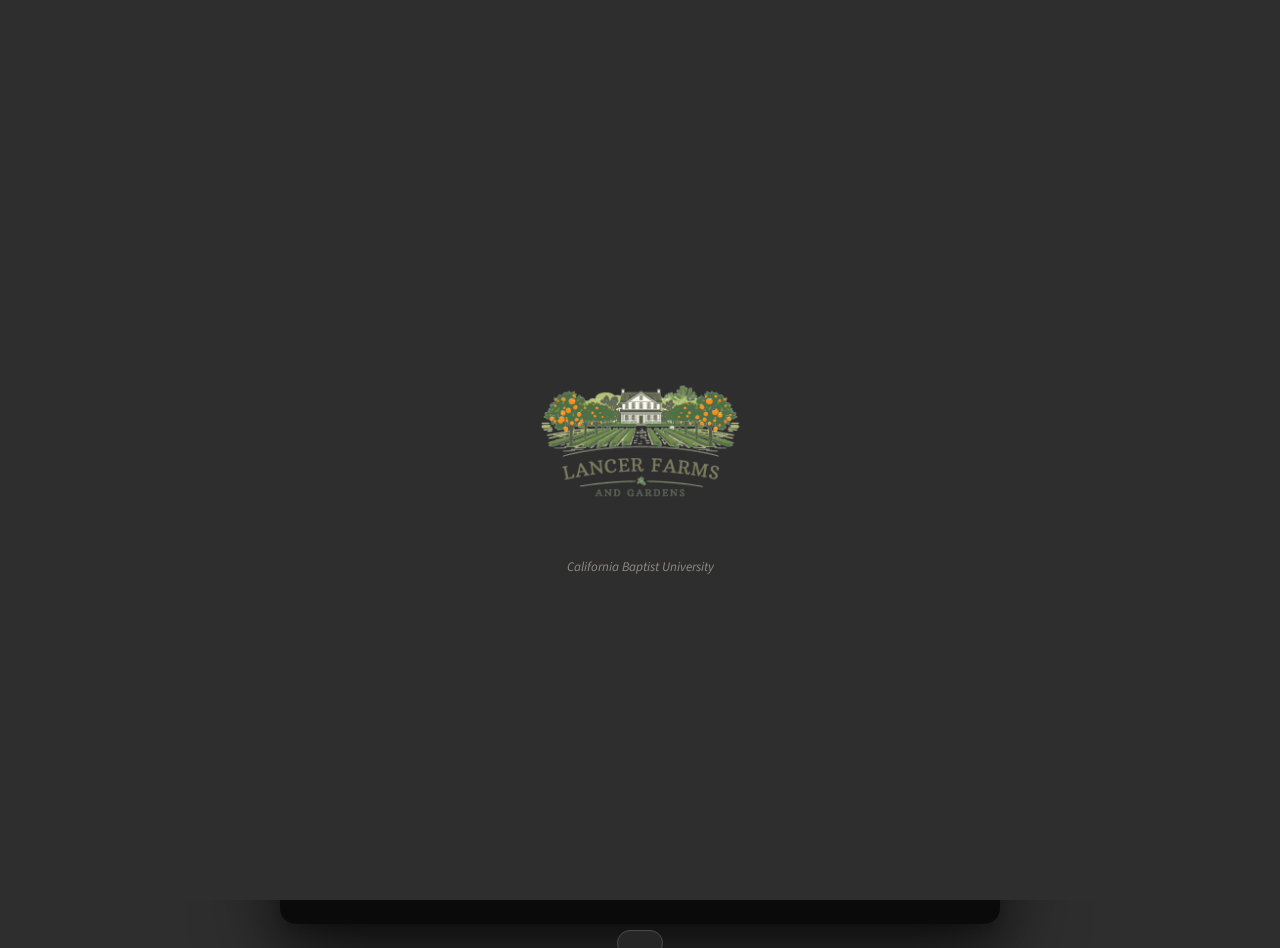
==== index.html @ 57e392d0 "Refactor HTML structure and update styles" ====
<!DOCTYPE html>
<html lang="en">
<head>
<meta charset="UTF-8">
<meta name="viewport" content="width=device-width, initial-scale=1.0, maximum-scale=1.0">
<title>Lancer Farms & Gardens</title>
<meta name="description" content="Lancer Farms & Gardens — the working farm of California Baptist University in Riverside, CA.">
<meta property="og:title" content="Lancer Farms & Gardens">
<meta property="og:description" content="The working farm of California Baptist University. Explore beds, weather, and community.">
<meta property="og:type" content="website">
<meta property="og:url" content="https://lancerfarms.com">
<meta property="og:image" content="https://res.cloudinary.com/ddbsuxerb/image/upload/v1781492414/pattengalec_A_lush_pollinator_garden_raised_bed_at_golden_hou_2509ae48-15ef-44d1-abff-84cd0e74328e_0_zti6wr.png">

<link rel="stylesheet" href="lfg-theme.css">
<script>
(function(){try{
  var t=sessionStorage.getItem('lfg-theme');
  if(t)document.documentElement.setAttribute('data-theme',t);
}catch(e){}})();
</script>
<style>
  @import url('https://fonts.googleapis.com/css2?family=IM+Fell+English:ital@0;1&family=Source+Sans+3:wght@300;400;600&family=Courier+Prime&display=swap');

  body { display:flex; align-items:flex-start; justify-content:center; }

  .screen {
    display:none; width:100%; max-width:420px; min-height:100vh;
    background:var(--bg); color:var(--ink); flex-direction:column;
    position:relative; overflow-y:auto;
    box-shadow:0 24px 80px rgba(0,0,0,0.7),0 8px 24px rgba(0,0,0,0.5), 0 0 32px rgba(255,255,255,0.10);
    border-radius:16px; margin:24px auto;
  }
  .screen.active { display:flex; }
  .screen.leaving { animation:screenLeave 0.18s ease-in forwards; }
  .screen.entering { animation:screenEnter 0.22s ease-out forwards; }
  @keyframes screenLeave { from { opacity:1; transform:scale(1); } to { opacity:0; transform:scale(0.96); } }
  @keyframes screenEnter { from { opacity:0; transform:scale(0.96); } to { opacity:1; transform:scale(1); } }
  #screen-landing { background:#0a0a0a; }

  .app-header { background:var(--surface); color:var(--ink); padding:18px 20px 14px; text-align:center; position:relative; }
  .app-header h1 { font-family:'IM Fell English',serif; font-size:1.45rem; letter-spacing:0.02em; line-height:1.2; }
  .app-header p { font-size:0.7rem; color:var(--ink-soft); opacity:0.7; margin-top:2px; letter-spacing:0.08em; text-transform:uppercase; font-family:'Courier Prime',monospace; }

  .screen-body { flex:1; padding:24px 20px; display:flex; flex-direction:column; gap:14px; }

  .option-card, .submit-btn, .manage-btn, .upload-btn, .login-block button, .info-row, .comment-item, .inventory-item, .bed-selector, .about-block {
    box-shadow: 0 0 20px rgba(255,255,255,0.10);
  }

  .option-card {
    background:var(--card); border:1.5px solid var(--card-border); border-radius:var(--radius);
    padding:18px 20px; cursor:pointer; display:flex; align-items:center; gap:16px;
    transition:border-color 0.15s,box-shadow 0.15s; box-shadow:var(--shadow), 0 0 20px rgba(255,255,255,0.10);
    text-decoration:none; color:var(--ink);
  }
  .option-card:active { opacity:0.85; }
  .option-card .card-icon { font-size:1.8rem; flex-shrink:0; }
  .option-card .card-text h3 { font-size:1rem; font-weight:600; color:var(--ink); }
  .option-card .card-text p { font-size:0.78rem; color:var(--ink-soft); margin-top:2px; opacity:0.85; }
  .option-card.primary { background:var(--accent); border-color:var(--accent); }
  .option-card.primary .card-text h3 { color:var(--on-accent); }
  .option-card.primary .card-text p { color:var(--on-accent); opacity:0.8; }

  .hero-block { background:#0a0a0a; border-radius:var(--radius); padding:32px 24px 28px; text-align:center; margin-bottom:8px; }
  .hero-block .farm-emblem { font-size:3rem; margin-bottom:10px; display:block; }
  .hero-block h2 { font-family:'IM Fell English',serif; font-size:1.6rem; color:var(--ink); line-height:1.2; margin-bottom:6px; }
  .hero-block p { font-size:0.82rem; color:var(--ink-soft); opacity:0.8; font-style:italic; }

  .section-label { font-family:'Courier Prime',monospace; font-size:0.68rem; text-transform:uppercase; letter-spacing:0.1em; color:var(--ink-soft); opacity:0.6; margin-bottom:-6px; padding-left:2px; }

  .login-block { background:var(--surface); border-radius:var(--radius); padding:28px 24px; text-align:center; }
  .login-block h2 { font-family:'IM Fell English',serif; color:var(--ink); font-size:1.3rem; margin-bottom:6px; }
  .login-block p { font-size:0.8rem; color:var(--ink-soft); opacity:0.75; margin-bottom:20px; }
  .login-block input { width:100%; background:var(--card); border:1.5px solid var(--card-border); border-radius:8px; padding:12px 16px; font-size:1rem; color:var(--ink); font-family:inherit; outline:none; margin-bottom:12px; text-align:center; letter-spacing:0.1em; }
  .login-block button { width:100%; background:var(--accent); color:var(--on-accent); border:none; border-radius:8px; padding:13px; font-size:0.95rem; font-family:'IM Fell English',serif; cursor:pointer; letter-spacing:0.04em; }

  .form-group { display:flex; flex-direction:column; gap:6px; }
  .form-group label { font-size:0.72rem; text-transform:uppercase; letter-spacing:0.08em; color:var(--ink-soft); font-family:'Courier Prime',monospace; }
  .form-group input,.form-group select,.form-group textarea { background:var(--card); border:1.5px solid var(--card-border); border-radius:8px; padding:11px 14px; font-size:0.92rem; font-family:inherit; color:var(--ink); outline:none; transition:border-color 0.15s; }
  .form-group input:focus,.form-group select:focus,.form-group textarea:focus { border-color:var(--accent-2); }
  .form-group textarea { resize:vertical; min-height:80px; }

  .submit-btn { background:var(--accent); color:var(--on-accent); border:none; border-radius:var(--radius); padding:16px; font-size:1rem; font-family:'IM Fell English',serif; cursor:pointer; width:100%; letter-spacing:0.04em; }
  .manage-btn { background:var(--accent); color:var(--on-accent); border:none; border-radius:var(--radius); padding:16px; font-size:1rem; font-family:inherit; font-weight:600; cursor:pointer; width:100%; letter-spacing:0.03em; }

  .blessing-block { background:var(--surface); border-radius:var(--radius); padding:18px 20px; text-align:center; box-shadow: 0 0 24px rgba(255,255,255,0.10); }
  .blessing-block p { font-family:'IM Fell English',serif; font-style:italic; font-size:0.95rem; color:var(--ink); line-height:1.6; }
  .blessing-block cite { display:block; font-family:'Courier Prime',monospace; font-size:0.68rem; color:var(--ink-soft); opacity:0.6; margin-top:8px; font-style:normal; letter-spacing:0.06em; }

  .comment-feed { display:flex; flex-direction:column; gap:10px; }
  .comment-item { background:var(--card); border-radius:8px; padding:12px 14px; border:1px solid var(--card-border); }
  .comment-item .comment-meta { font-size:0.68rem; color:var(--ink-soft); opacity:0.6; font-family:'Courier Prime',monospace; margin-bottom:4px; }
  .comment-item p { font-size:0.85rem; color:var(--ink); line-height:1.5; }

  .info-row { background:var(--card); border-radius:8px; padding:12px 16px; border:1px solid var(--card-border); display:flex; justify-content:space-between; align-items:center; }
  .info-row .label { font-size:0.72rem; text-transform:uppercase; letter-spacing:0.06em; color:var(--ink-soft); opacity:0.65; font-family:'Courier Prime',monospace; }
  .info-row .value { font-size:0.92rem; font-weight:600; color:var(--ink); text-align:right; max-width:60%; }

  .bed-header { background:var(--accent); color:var(--on-accent); padding:20px 20px 16px; border-radius:var(--radius); box-shadow: 0 0 24px rgba(255,255,255,0.10); }
  .bed-header .bed-id { font-family:'Courier Prime',monospace; font-size:0.72rem; opacity:0.8; text-transform:uppercase; letter-spacing:0.1em; }
  .bed-header h2 { font-family:'IM Fell English',serif; font-size:1.4rem; margin:4px 0 2px; }
  .bed-header .bed-manager { font-size:0.8rem; opacity:0.85; }

  .about-block { background:var(--card); border-radius:var(--radius); border:1px solid var(--card-border); padding:20px; }
  .about-block h3 { font-family:'IM Fell English',serif; font-size:1.1rem; color:var(--ink); margin-bottom:10px; }
  .about-block p { font-size:0.88rem; color:var(--ink-soft); line-height:1.65; }

  .toast { position:fixed; bottom:24px; left:50%; transform:translateX(-50%) translateY(80px); background:var(--surface); color:var(--ink); padding:12px 22px; border-radius:24px; font-size:0.85rem; font-family:'Courier Prime',monospace; transition:transform 0.3s ease; z-index:999; white-space:nowrap; border:1px solid var(--card-border); }
  .toast.show { transform:translateX(-50%) translateY(0); }

  .photo-grid { display:grid; grid-template-columns:repeat(3,1fr); gap:6px; }
  .photo-thumb { position:relative; aspect-ratio:1; border-radius:8px; overflow:hidden; cursor:pointer; background:var(--mist); }
  .photo-thumb img { width:100%; height:100%; object-fit:cover; display:block; }
  .photo-thumb .bed-tag { position:absolute; bottom:4px; left:4px; background:rgba(0,0,0,0.6); color:#fff; font-family:'Courier Prime',monospace; font-size:0.6rem; padding:2px 5px; border-radius:4px; }
  .photo-empty { background:var(--card); border:1.5px dashed var(--card-border); border-radius:var(--radius); padding:24px; text-align:center; color:var(--ink-soft); font-size:0.82rem; opacity:0.6; }
  .zone-header { background:var(--surface); color:var(--ink); border-radius:var(--radius); padding:10px 16px; font-family:'IM Fell English',serif; font-size:1rem; display:flex; align-items:center; gap:8px; }
  .upload-btn { background:var(--accent); color:var(--on-accent); border:none; border-radius:var(--radius); padding:16px; font-size:1rem; font-family:inherit; font-weight:600; cursor:pointer; width:100%; display:flex; align-items:center; justify-content:center; gap:10px; }

  .lightbox { display:none; position:fixed; inset:0; background:rgba(0,0,0,0.92); z-index:100; flex-direction:column; align-items:center; justify-content:center; padding:20px; }
  .lightbox.open { display:flex; }
  .lightbox img { max-width:100%; max-height:70vh; border-radius:var(--radius); object-fit:contain; }
  .lightbox-meta { margin-top:14px; text-align:center; color:#fff; }
  .lightbox-meta h3 { font-family:'IM Fell English',serif; font-size:1rem; }
  .lightbox-meta p { font-size:0.75rem; opacity:0.6; font-family:'Courier Prime',monospace; margin-top:4px; }
  .lightbox-actions { display:flex; gap:10px; margin-top:16px; }
  .lightbox-actions button { border:none; border-radius:8px; padding:10px 20px; font-size:0.85rem; font-family:inherit; cursor:pointer; background:rgba(255,255,255,0.15); color:#fff; }

  .upload-modal { display:none; position:fixed; inset:0; background:rgba(0,0,0,0.85); z-index:100; align-items:flex-end; justify-content:center; }
  .upload-modal.open { display:flex; }
  .upload-sheet { background:var(--bg); border-radius:var(--radius) var(--radius) 0 0; padding:24px 20px 36px; width:100%; max-width:420px; display:flex; flex-direction:column; gap:14px; }
  .upload-sheet h2 { font-family:'IM Fell English',serif; font-size:1.2rem; color:var(--ink); text-align:center; }
  .upload-preview { width:100%; aspect-ratio:4/3; background:var(--mist); border-radius:var(--radius); display:flex; align-items:center; justify-content:center; overflow:hidden; border:2px dashed var(--card-border); cursor:pointer; position:relative; }
  .upload-preview img { width:100%; height:100%; object-fit:cover; display:none; }
  .upload-preview .placeholder { font-size:0.85rem; color:var(--ink-soft); opacity:0.5; text-align:center; padding:20px; }
  .upload-preview input[type=file] { position:absolute; inset:0; opacity:0; cursor:pointer; width:100%; height:100%; }

  .inventory-item { background:var(--card); border:1.5px solid var(--card-border); border-radius:8px; padding:12px 16px; display:flex; justify-content:space-between; align-items:center; }
  .inventory-item.low-stock { border-color:var(--alert); }
  .inventory-item .item-name { font-size:0.9rem; font-weight:600; color:var(--ink); }
  .inventory-item .item-sub { font-size:0.72rem; color:var(--ink-soft); opacity:0.65; margin-top:2px; }
  .inventory-item .qty-num { font-family:'Courier Prime',monospace; font-size:1.1rem; font-weight:600; color:var(--ink); }
  .inventory-item.low-stock .qty-num { color:var(--alert); }
  .inventory-item .qty-par { font-size:0.68rem; color:var(--ink-soft); opacity:0.55; }
  .stock-flag { background:var(--alert); color:var(--on-alert); font-size:0.62rem; border-radius:4px; padding:2px 6px; font-family:'Courier Prime',monospace; letter-spacing:0.06em; text-transform:uppercase; }

  .bed-selector { background:var(--card); border:1.5px solid var(--card-border); border-radius:var(--radius); padding:20px; display:flex; flex-direction:column; gap:14px; }
  .bed-selector h3 { font-family:'IM Fell English',serif; font-size:1.1rem; color:var(--ink); text-align:center; }

  .report-link { text-align:center; margin-top:4px; padding:8px; }
  .report-link a { font-size:0.72rem; color:var(--ink-soft); opacity:0.45; text-decoration:none; border-bottom:1px dashed currentColor; cursor:pointer; transition:opacity 0.15s; }
  .report-link a:hover { opacity:0.75; }

  .util-links { display:flex; justify-content:center; gap:16px; padding:8px 0 2px; flex-wrap:wrap; }
  .util-links a { font-family:'Courier Prime',monospace; font-size:0.68rem; text-transform:uppercase; letter-spacing:0.06em; color:var(--ink-soft); opacity:0.5; text-decoration:none; cursor:pointer; transition:opacity 0.15s; }
  .util-links a:hover { opacity:0.85; }

  ::-webkit-scrollbar { width:4px; }
  ::-webkit-scrollbar-track { background:transparent; }
  ::-webkit-scrollbar-thumb { background:var(--card-border); border-radius:2px; }

  @media (min-width:480px) { body { background:transparent !important; } }
  @media (min-width:900px) {
    .screen { max-width:720px; }
    .upload-sheet { max-width:720px; }
    .screen-body { padding:32px 40px; }
    .photo-grid { grid-template-columns:repeat(4,1fr); gap:8px; }
  }
  #splash-screen { position:fixed; inset:0; z-index:500; background:var(--bg); display:flex; flex-direction:column; align-items:center; justify-content:center; gap:14px; overflow:hidden; opacity:0; animation:splashIn 0.9s ease-out forwards; }
  #splash-screen img { width:220px; height:220px; }
  #splash-screen p { font-size:0.82rem; color:var(--ink-soft); opacity:0.8; font-style:italic; font-family:'Source Sans 3',sans-serif; }
  #splash-screen.splash-hide { pointer-events:none; }
  #splash-screen.splash-hide img { animation:splashGrow 1.1s ease-in forwards; }
  #splash-screen.splash-hide p { animation:splashTextOut 0.3s ease-out forwards; }
  @keyframes splashIn { from { opacity:0; transform:scale(0.65); } to { opacity:1; transform:scale(1); } }
  @keyframes splashGrow { 0% { transform:scale(1); opacity:1; } 75% { transform:scale(6); opacity:1; } 100% { transform:scale(6); opacity:0; } }
  @keyframes splashTextOut { from { opacity:0.8; } to { opacity:0; } }
</style>
</head>
<body>
<div id="splash-screen">
<img src="lfg-logo.png" alt="Lancer Farms and Gardens">
<p>California Baptist University</p>
</div>
<script>
(function(){
var splash = document.getElementById('splash-screen');
if (!splash) return;
if (sessionStorage.getItem('lfg-splash-shown')) {
splash.style.display = 'none';
return;
}
sessionStorage.setItem('lfg-splash-shown', '1');
function dismiss(){
splash.classList.add('splash-hide');
splash.removeEventListener('click', dismiss);
}
splash.addEventListener('click', dismiss);
splash.addEventListener('animationend', function(e){
if (e.animationName === 'splashGrow') { splash.style.display = 'none'; }
});
setTimeout(dismiss, 3400);
})();
</script>

<!-- TOAST -->
<div class="toast" id="toast"></div>

<!-- LIGHTBOX -->
<div class="lightbox" id="lightbox" onclick="closeLightbox()">
  <img id="lightbox-img" src="" alt="">
  <div class="lightbox-meta"><h3 id="lightbox-title"></h3><p id="lightbox-date"></p></div>
  <div class="lightbox-actions" onclick="event.stopPropagation()">
    <button onclick="closeLightbox()">Close</button>
  </div>
</div>

<!-- UPLOAD MODAL -->
<div class="upload-modal" id="upload-modal">
  <div class="upload-sheet">
    <h2>Add a Photo</h2>
    <div class="upload-preview" id="upload-preview">
      <img id="preview-img" src="" alt="">
      <div class="placeholder" id="preview-placeholder">Tap to choose a photo</div>
      <input type="file" accept="image/*" capture="environment" onchange="previewPhoto(this)">
    </div>
    <div class="form-group">
      <label>Which bed?</label>
      <select id="upload-bed">
        <optgroup label="Other"><option value="FARM">General Farm</option><option value="SEED">Seed Station</option><option value="ORCH">Orchard</option><option value="COMP">Compost</option></optgroup>
        <optgroup label="Zone 1"><option value="1A">1A</option><option value="1B">1B</option><option value="1C">1C</option><option value="1D">1D</option><option value="1E">1E</option><option value="1F">1F</option><option value="1G">1G</option><option value="1H">1H</option></optgroup>
        <optgroup label="Zone 2"><option value="2A">2A</option><option value="2B">2B</option><option value="2C">2C</option><option value="2D">2D</option><option value="2E">2E</option><option value="2F">2F</option></optgroup>
        <optgroup label="Zone 3"><option value="3A">3A</option><option value="3B">3B</option><option value="3C">3C</option><option value="3D">3D</option><option value="3E">3E</option><option value="3F">3F</option><option value="3G">3G</option></optgroup>
      </select>
    </div>
    <div class="form-group"><label>Your Name</label><input type="text" id="upload-name" placeholder="First name or nickname"></div>
    <div class="form-group"><label>Caption (optional)</label><input type="text" id="upload-caption" placeholder="What's growing here?"></div>
    <button class="submit-btn" onclick="submitPhoto()">Upload Photo</button>
    <button style="background:none;border:none;color:var(--ink-soft);font-size:0.88rem;cursor:pointer;text-align:center;padding:4px;" onclick="closeUploadModal()">Cancel</button>
  </div>
</div>

<!-- SCREEN: LANDING -->
<div class="screen active" id="screen-landing">
  <div class="screen-body" style="justify-content:center;padding-top:40px;">
    <div class="util-links">
      <a onclick="go('screen-landing')">Home</a>
      <a onclick="go('screen-login')">Admin</a>
      <a href="mailto:chad@getgrush.com">Contact Us</a>
      <a onclick="saveAndExit()">Save &amp; Exit</a>
    </div>
    <div class="hero-block">
      <img src="lfg-wordmark.png" alt="Lancer Farms and Gardens" style="width:100%;margin-bottom:6px;filter:drop-shadow(0 0 18px rgba(255,255,255,0.3));">
      <p>California Baptist University</p>
    </div>
    <p class="section-label">Who are you visiting as?</p>
    <div class="option-card" onclick="go('screen-guest-options')">
      <span class="card-icon">👤</span>
      <div class="card-text"><h3>Guest</h3><p>Browse the farm, explore our beds</p></div>
    </div>
    <div class="option-card primary" onclick="go('screen-login')">
      <span class="card-icon">🔑</span>
      <div class="card-text"><h3>Staff</h3><p>Log in to manage beds and log activity</p></div>
    </div>
  </div>
</div>

<!-- SCREEN: GUEST OPTIONS -->
<div class="screen" id="screen-guest-options">
  <div class="app-header"><h1>Lancer Farms &amp; Gardens</h1><p>Guest Access</p></div>
  <div class="screen-body">
    <div class="option-card" onclick="go('screen-about')"><span class="card-icon">📖</span><div class="card-text"><h3>About Lancer Farms</h3><p>Our mission, history, and community</p></div></div>
    <div class="option-card" onclick="go('screen-leave-comment')"><span class="card-icon">💬</span><div class="card-text"><h3>Leave a Comment</h3><p>Share a message for a bed or the farm</p></div></div>
    <div class="option-card" onclick="go('screen-bed-selector-guest')"><span class="card-icon">🌿</span><div class="card-text"><h3>Explore a Garden Bed</h3><p>View crop info, manager, and blessings</p></div></div>
    <div class="option-card" onclick="go('screen-photo-album')"><span class="card-icon">📸</span><div class="card-text"><h3>Photo Album</h3><p>Browse and add farm photos</p></div></div>
  </div>
</div>

<!-- SCREEN: LOGIN -->
<div class="screen" id="screen-login">
  <div class="app-header"><h1>Lancer Farms &amp; Gardens</h1><p>Staff Access</p></div>
  <div class="screen-body" style="justify-content:center;">
    <div class="login-block">
      <h2>Staff Sign In</h2>
      <p>Enter the staff password followed by your birthday in MMDD format</p>
      <input type="password" id="login-password" placeholder="Password + MMDD" autocomplete="off" />
      <button onclick="handleLogin()">Sign In</button>
      <p style="font-size:0.72rem;margin-top:12px;opacity:0.5;">e.g. if your birthday is March 15, add 0315 at the end</p>
    </div>
  </div>
</div>

<!-- SCREEN: ABOUT -->
<div class="screen" id="screen-about">
  <div class="app-header"><h1>About the Farm</h1><p>Our Story</p></div>
  <div class="screen-body">
    <div class="about-block"><h3>Lancer Farms &amp; Gardens</h3><p>Lancer Farms &amp; Gardens is the working farm of California Baptist University in Riverside, CA. Students, faculty, and community volunteers cultivate specialty crops, practice sustainable agriculture, and explore the intersection of faith and stewardship of the land.</p></div>
    <div class="about-block"><h3>Our Mission</h3><p>To educate and equip the next generation of growers, to care for creation faithfully, and to feed our community with intention and love.</p></div>
    <div class="blessing-block"><p>"Commit your work to the Lord, and your plans will be established."</p><cite>— Proverbs 16:3</cite></div>
  </div>
</div>

<!-- SCREEN: LEAVE COMMENT -->
<div class="screen" id="screen-leave-comment">
  <div class="app-header"><h1>Leave a Comment</h1><p>For a Bed or the Farm</p></div>
  <div class="screen-body">
    <div class="form-group"><label>Your Name (required)</label><input type="text" id="comment-name" placeholder="First name or nickname"></div>
    <div class="form-group">
      <label>Which bed? (optional)</label>
      <select id="comment-bed">
        <option value="">General comment about the farm</option>
        <optgroup label="Zone 1"><option value="1A">1A</option><option value="1B">1B</option><option value="1C">1C</option><option value="1D">1D</option><option value="1E">1E</option><option value="1F">1F</option><option value="1G">1G</option><option value="1H">1H</option></optgroup>
        <optgroup label="Zone 2"><option value="2A">2A</option><option value="2B">2B</option><option value="2C">2C</option><option value="2D">2D</option><option value="2E">2E</option><option value="2F">2F</option></optgroup>
        <optgroup label="Zone 3"><option value="3A">3A</option><option value="3B">3B</option><option value="3C">3C</option><option value="3D">3D</option><option value="3E">3E</option><option value="3F">3F</option><option value="3G">3G</option></optgroup>
      </select>
    </div>
    <div class="form-group"><label>Your Comment</label><textarea id="comment-text" placeholder="Share your thoughts, encouragement, or questions..."></textarea></div>
    <button class="submit-btn" onclick="submitComment()">Post Comment</button>
  </div>
</div>

<!-- SCREEN: BED SELECTOR (GUEST) -->
<div class="screen" id="screen-bed-selector-guest">
  <div class="app-header"><h1>Select a Bed</h1><p>Guest View</p></div>
  <div class="screen-body">
    <div class="bed-selector">
      <h3>Find a Garden Bed</h3>
      <div class="form-group">
        <label>Select from list</label>
        <select onchange="if(this.value) selectBed(this.value, 'guest')">
          <option value="">— Choose a bed —</option>
          <optgroup label="Zone 1"><option value="1A">1A</option><option value="1B">1B</option><option value="1C">1C</option><option value="1D">1D</option><option value="1E">1E</option><option value="1F">1F</option><option value="1G">1G</option><option value="1H">1H</option></optgroup>
          <optgroup label="Zone 2"><option value="2A">2A</option><option value="2B">2B</option><option value="2C">2C</option><option value="2D">2D</option><option value="2E">2E</option><option value="2F">2F</option></optgroup>
          <optgroup label="Zone 3"><option value="3A">3A</option><option value="3B">3B</option><option value="3C">3C</option><option value="3D">3D</option><option value="3E">3E</option><option value="3F">3F</option><option value="3G">3G</option></optgroup>
        </select>
      </div>
    </div>
  </div>
</div>

<!-- SCREEN: BED INFO (GUEST) -->
<div class="screen" id="screen-bed-info-guest">
  <div class="app-header"><h1 id="bi-g-title">Garden Bed</h1><p id="bi-g-zone"></p></div>
  <div class="screen-body">
    <div class="bed-header">
      <div class="bed-id" id="bi-g-id"></div>
      <h2 id="bi-g-crop">—</h2>
      <div class="bed-manager" id="bi-g-mgr"></div>
    </div>
    <div class="info-row"><span class="label">Currently Growing</span><span class="value" id="bi-g-growing">—</span></div>
    <div class="info-row"><span class="label">Date Planted</span><span class="value" id="bi-g-planted">—</span></div>
    <div class="info-row"><span class="label">Est. Harvest</span><span class="value" id="bi-g-harvest">—</span></div>
    <div class="blessing-block"><p id="bi-g-blessing"></p><cite id="bi-g-cite"></cite></div>
    <p class="section-label">Community Comments</p>
    <div class="comment-feed" id="bi-g-comments"><div class="comment-item"><p>Loading…</p></div></div>
    <div class="report-link"><a onclick="go('screen-damage-report')">Something wrong with this bed? Report it.</a></div>
  </div>
</div>

<!-- SCREEN: PHOTO ALBUM -->
<div class="screen" id="screen-photo-album">
  <div class="app-header"><h1>Photo Album</h1><p>Lancer Farms &amp; Gardens</p></div>
  <div class="screen-body">
    <button class="upload-btn" onclick="openUploadModal()">📷 Add a Photo</button>
    <div id="album-content"><div class="photo-empty">Loading photos…</div></div>
  </div>
</div>

<!-- SCREEN: DAMAGE REPORT -->
<div class="screen" id="screen-damage-report">
  <div class="app-header"><h1>Report an Issue</h1><p>Help Keep the Farm Healthy</p></div>
  <div class="screen-body">
    <div class="about-block"><h3>Let our team know</h3><p>Your report goes directly to farm staff.</p></div>
    <div class="form-group"><label>Your Name</label><input type="text" id="dr-name" placeholder="First name"></div>
    <div class="form-group"><label>What did you notice?</label><select id="dr-type"><option>Damaged structure or materials</option><option>Pest or disease signs</option><option>Irrigation problem</option><option>Vandalism</option><option>Other</option></select></div>
    <div class="form-group"><label>Description</label><textarea id="dr-desc" placeholder="Describe what you observed..."></textarea></div>
    <button class="submit-btn" onclick="submitDamageReport()">Submit Report</button>
  </div>
</div>

<!-- SCREEN: STAFF DASHBOARD -->
<div class="screen" id="screen-employee-options">
  <div class="app-header"><h1>Farm Dashboard</h1><p>Staff &amp; Students</p></div>
  <div class="screen-body">
    <div class="option-card primary" onclick="go('screen-tasks')"><span class="card-icon">✅</span><div class="card-text"><h3>Today's Tasks</h3><p>Care plan checklist for this visit</p></div></div>
    <div class="option-card" onclick="go('screen-bed-selector-employee')"><span class="card-icon">🌿</span><div class="card-text"><h3>Garden Beds</h3><p>View and manage all beds</p></div></div>
    <div class="option-card" onclick="go('screen-field-log')"><span class="card-icon">📓</span><div class="card-text"><h3>Field Log</h3><p>Record observations anywhere on the farm</p></div></div>
    <div class="option-card" onclick="go('screen-almanac')"><span class="card-icon">🌙</span><div class="card-text"><h3>Farm Almanac</h3><p>Live weather, sun &amp; moon over the farm</p></div></div>
    <div class="option-card" onclick="go('screen-photo-album')"><span class="card-icon">📸</span><div class="card-text"><h3>Photo Album</h3><p>Browse and upload farm photos</p></div></div>
    <div class="option-card" onclick="go('screen-about')"><span class="card-icon">📖</span><div class="card-text"><h3>About Lancer Farms</h3><p>Farm info and mission</p></div></div>
    <p class="section-label">Staff Tools</p>
    <div class="option-card" onclick="go('screen-tools-inventory')"><span class="card-icon">🔧</span><div class="card-text"><h3>Tool Inventory</h3><p>View available farm equipment</p></div></div>
    <div class="option-card" onclick="go('screen-consumables')"><span class="card-icon">📦</span><div class="card-text"><h3>Supplies &amp; Consumables</h3><p>Track stock levels and par flags</p></div></div>
    <div class="option-card" onclick="go('screen-requests')"><span class="card-icon">📋</span><div class="card-text"><h3>Submit a Request</h3><p>Resupply, repairs, and outside assistance</p></div></div>
  </div>
</div>

<!-- SCREEN: BED SELECTOR (STAFF) -->
<div class="screen" id="screen-bed-selector-employee">
  <div class="app-header"><h1>Select a Bed</h1><p>Staff Access</p></div>
  <div class="screen-body">
    <div class="bed-selector">
      <h3>Find a Garden Bed</h3>
      <div class="form-group">
        <label>Select from list</label>
        <select onchange="if(this.value) selectBed(this.value, 'employee')">
          <option value="">— Choose a bed —</option>
          <optgroup label="Zone 1"><option value="1A">1A</option><option value="1B">1B</option><option value="1C">1C</option><option value="1D">1D</option><option value="1E">1E</option><option value="1F">1F</option><option value="1G">1G</option><option value="1H">1H</option></optgroup>
          <optgroup label="Zone 2"><option value="2A">2A</option><option value="2B">2B</option><option value="2C">2C</option><option value="2D">2D</option><option value="2E">2E</option><option value="2F">2F</option></optgroup>
          <optgroup label="Zone 3"><option value="3A">3A</option><option value="3B">3B</option><option value="3C">3C</option><option value="3D">3D</option><option value="3E">3E</option><option value="3F">3F</option><option value="3G">3G</option></optgroup>
        </select>
      </div>
    </div>
  </div>
</div>

<!-- SCREEN: BED INFO (STAFF) -->
<div class="screen" id="screen-bed-info-employee">
  <div class="app-header"><h1 id="bi-e-title">Garden Bed</h1><p id="bi-e-zone"></p></div>
  <div class="screen-body">
    <div class="bed-header">
      <div class="bed-id" id="bi-e-id"></div>
      <h2 id="bi-e-crop">—</h2>
      <div class="bed-manager" id="bi-e-mgr"></div>
    </div>
    <div class="info-row"><span class="label">Currently Growing</span><span class="value" id="bi-e-growing">—</span></div>
    <div class="info-row"><span class="label">Date Planted</span><span class="value" id="bi-e-planted">—</span></div>
    <div class="info-row"><span class="label">Est. Harvest</span><span class="value" id="bi-e-harvest">—</span></div>
    <div class="blessing-block"><p id="bi-e-blessing"></p><cite id="bi-e-cite"></cite></div>
    <button class="manage-btn" onclick="go('screen-bed-configurator'); prefillConfigurator();">🔓 Manage This Bed</button>
    <div class="report-link"><a onclick="go('screen-damage-report')">Something wrong with this bed? Report it.</a></div>
  </div>
</div>

<!-- SCREEN: BED CONFIGURATOR -->
<div class="screen" id="screen-bed-configurator">
  <div class="app-header"><h1 id="bc-title">Manage Bed</h1><p>Staff Access</p></div>
  <div class="screen-body">
    <button class="manage-btn" onclick="go('screen-manage-plants'); loadManagePlants();">🌱 Add / Remove Plants</button>
    <div class="form-group"><label>Bed Designator</label><input type="text" id="bc-id" disabled /></div>
    <div class="form-group"><label>Bed Manager Name</label><input type="text" id="bc-manager" /></div>
    <div class="form-group"><label>Currently Growing</label><input type="text" id="bc-growing" placeholder="Auto-updated from plants" style="opacity:0.5;" readonly /></div>
    <div class="form-group"><label>Date Planted</label><input type="date" id="bc-planted" /></div>
    <div class="form-group"><label>Estimated Harvest Date</label><input type="date" id="bc-harvest" /></div>
    <div class="form-group"><label>Bible Passage or Blessing</label><textarea id="bc-blessing" placeholder="The verse or words shown on this bed's page"></textarea></div>
    <div class="form-group"><label>Reference (e.g. Psalm 24:1)</label><input type="text" id="bc-blessing-ref" placeholder="Psalm 24:1" /></div>
    <button class="submit-btn" onclick="saveBedChanges()">Save Changes</button>
    <button class="manage-btn" onclick="go('screen-bed-photos'); loadBedPhotos();" style="margin-top:10px;">📷 View Photos for This Bed</button>
    <div style="margin-top:24px;">
      <p class="section-label" style="margin-bottom:10px;">🌱 Active Plants</p>
      <div id="bc-plants-list" style="display:flex;flex-direction:column;gap:8px;"><div class="comment-item"><p>Loading…</p></div></div>
    </div>
  </div>
</div>

<!-- SCREEN: MANAGE PLANTS -->
<div class="screen" id="screen-manage-plants">
  <div class="app-header">
    <button onclick="go('screen-bed-configurator')" style="position:absolute;left:16px;top:18px;background:none;border:none;color:var(--ink);font-size:1.2rem;cursor:pointer;">‹</button>
    <h1 id="mp-title">Plants</h1><p>Add or Remove</p>
  </div>
  <div class="screen-body">
    <button class="manage-btn" onclick="go('screen-add-plant'); loadAddPlantScreen();">+ Add a Plant</button>
    <p class="section-label" style="margin-top:8px;margin-bottom:4px;">Current Plants</p>
    <div id="mp-plants-list" style="display:flex;flex-direction:column;gap:10px;"><div class="comment-item"><p>Loading…</p></div></div>
  </div>
</div>

<!-- SCREEN: ADD PLANT -->
<div class="screen" id="screen-add-plant">
  <div class="app-header">
    <button onclick="go('screen-manage-plants'); loadManagePlants();" style="position:absolute;left:16px;top:18px;background:none;border:none;color:var(--ink);font-size:1.2rem;cursor:pointer;">‹</button>
    <h1>Add a Plant</h1><p id="ap-bed-label">Bed</p>
  </div>
  <div class="screen-body">
    <div class="form-group"><label>Plant</label><select id="bc-plant-select" onchange="handlePlantSelectChange()"><option value="">— Loading plants… —</option></select></div>
    <div id="bc-other-plant-fields" style="display:none;flex-direction:column;gap:12px;">
      <div class="form-group"><label>Plant Name</label><input type="text" id="bc-other-plant-name" placeholder="e.g. Armenian Cucumber" /></div>
      <div class="form-group"><label>Category</label><select id="bc-other-plant-category"><option value="Vegetable">Vegetable</option><option value="Fruit">Fruit</option><option value="Herb">Herb</option><option value="Flower">Flower</option><option value="Cactus/Succulent">Cactus/Succulent</option><option value="Tree">Tree</option><option value="Other">Other</option></select></div>
    </div>
    <div class="form-group"><label>Quantity</label><input type="text" id="bc-plant-quantity" placeholder="e.g. 6 starts, 1 row" /></div>
    <div class="form-group"><label>Notes</label><textarea id="bc-plant-note" placeholder="Variety, spacing, any other notes…" style="min-height:70px;"></textarea></div>
    <div class="form-group"><label>Date Planted</label><input type="date" id="bc-plant-date" /></div>
    <div class="form-group"><label>Est. Harvest Date</label><input type="date" id="bc-plant-harvest" /></div>
    <button class="submit-btn" onclick="submitAddPlant()">Log Plant</button>
    <button onclick="go('screen-manage-plants'); loadManagePlants();" style="background:none;border:none;color:var(--ink-soft);font-size:0.88rem;cursor:pointer;text-align:center;padding:4px;">Cancel</button>
  </div>
</div>

<!-- SCREEN: BED PHOTOS -->
<div class="screen" id="screen-bed-photos">
  <div class="app-header"><h1 id="bp-photos-title">Bed Photos</h1><p>Tap a photo to enlarge</p></div>
  <div class="screen-body">
    <button class="upload-btn" onclick="openUploadModal()">📷 Add a Photo</button>
    <div id="bed-photos-content"><div class="photo-empty">Loading…</div></div>
  </div>
</div>

<!-- SCREEN: FIELD LOG -->
<div class="screen" id="screen-field-log">
  <div class="app-header"><h1>Field Log</h1><p>Farm Journal · Staff</p></div>
  <div class="screen-body">
    <div class="form-group">
      <label>Location</label>
      <select id="log-location">
        <optgroup label="Other"><option value="FARM" selected>General Farm</option><option value="SEED">Seed Station</option><option value="ORCH">Orchard</option><option value="COMP">Compost</option></optgroup>
        <optgroup label="Zone 1"><option value="1A">1A</option><option value="1B">1B</option><option value="1C">1C</option><option value="1D">1D</option><option value="1E">1E</option><option value="1F">1F</option><option value="1G">1G</option><option value="1H">1H</option></optgroup>
        <optgroup label="Zone 2"><option value="2A">2A</option><option value="2B">2B</option><option value="2C">2C</option><option value="2D">2D</option><option value="2E">2E</option><option value="2F">2F</option></optgroup>
        <optgroup label="Zone 3"><option value="3A">3A</option><option value="3B">3B</option><option value="3C">3C</option><option value="3D">3D</option><option value="3E">3E</option><option value="3F">3F</option><option value="3G">3G</option></optgroup>
      </select>
    </div>
    <div class="form-group"><label>What did you observe or do?</label><textarea id="log-note" placeholder="Transplanted seedlings, watered Zone 2, spotted aphids on 2C…"></textarea></div>
    <button class="submit-btn" onclick="submitFieldLog()">Add Log Entry</button>
    <p class="section-label">Recent Entries</p>
    <div class="comment-feed" id="log-feed"><div class="comment-item"><p>Loading…</p></div></div>
  </div>
</div>

<!-- SCREEN: ALMANAC -->
<div class="screen" id="screen-almanac">
  <div class="app-header"><h1>Farm Almanac</h1><p>Lancer Farms · Live Conditions</p></div>
  <div class="screen-body">
    <div class="bed-header">
      <div class="bed-id">Right now over the farm</div>
      <h2 id="alm-temp">…</h2>
      <div class="bed-manager" id="alm-cond">Reaching the National Weather Service…</div>
    </div>
    <div class="info-row"><span class="label">Wind</span><span class="value" id="alm-wind">—</span></div>
    <div class="info-row"><span class="label">Sunrise</span><span class="value" id="alm-sunrise">—</span></div>
    <div class="info-row"><span class="label">Sunset</span><span class="value" id="alm-sunset">—</span></div>
    <div class="info-row"><span class="label">Daylight</span><span class="value" id="alm-daylight">—</span></div>
    <div class="info-row"><span class="label">Moon</span><span class="value" id="alm-moon">—</span></div>
    <p class="section-label">Coming Up</p>
    <div class="comment-feed" id="alm-forecast"><div class="comment-item"><p>Loading forecast…</p></div></div>
    <div class="blessing-block"><p>"He made the moon to mark the seasons, and the sun knows when to go down."</p><cite>— Psalm 104:19</cite></div>
  </div>
</div>

<!-- SCREEN: TOOLS INVENTORY -->
<div class="screen" id="screen-tools-inventory">
  <div class="app-header"><h1>Tool Inventory</h1><p>Reference List</p></div>
  <div class="screen-body">
    <p class="section-label">Hand Tools</p>
    <div class="inventory-item"><div><div class="item-name">Garden Hoe</div><div class="item-sub">Long-handled · stored in shed</div></div><div><div class="qty-num">4</div></div></div>
    <div class="inventory-item"><div><div class="item-name">Hand Trowel</div><div class="item-sub">Short-handled · stored in shed</div></div><div><div class="qty-num">8</div></div></div>
    <div class="inventory-item"><div><div class="item-name">Garden Fork</div><div class="item-sub">Long-handled · stored in shed</div></div><div><div class="qty-num">3</div></div></div>
    <p class="section-label">Irrigation</p>
    <div class="inventory-item"><div><div class="item-name">Hose Reel</div><div class="item-sub">50ft · Zone 1 corner</div></div><div><div class="qty-num">2</div></div></div>
    <div class="inventory-item"><div><div class="item-name">Drip Line Kit</div><div class="item-sub">Emitters + tubing</div></div><div><div class="qty-num">1</div></div></div>
    <p class="section-label">Power Equipment</p>
    <div class="inventory-item"><div><div class="item-name">Electric Tiller</div><div class="item-sub">Corded · locked in shed</div></div><div><div class="qty-num">1</div></div></div>
  </div>
</div>

<!-- SCREEN: CONSUMABLES -->
<div class="screen" id="screen-consumables">
  <div class="app-header"><h1>Supplies &amp; Consumables</h1><p>Live Inventory</p></div>
  <div class="screen-body">
    <p class="section-label">Soil &amp; Amendments</p>
    <div class="inventory-item low-stock"><div><div class="item-name">Compost <span class="stock-flag">Low</span></div><div class="item-sub">Par: 10 bags</div></div><div><div class="qty-num" style="color:var(--alert)">3</div><div class="qty-par">bags</div></div></div>
    <div class="inventory-item"><div><div class="item-name">Perlite</div><div class="item-sub">Par: 5 bags</div></div><div><div class="qty-num">7</div><div class="qty-par">bags</div></div></div>
    <div class="inventory-item low-stock"><div><div class="item-name">Fertilizer (10-10-10) <span class="stock-flag">Low</span></div><div class="item-sub">Par: 4 bags</div></div><div><div class="qty-num" style="color:var(--alert)">1</div><div class="qty-par">bags</div></div></div>
    <p class="section-label">Seeds &amp; Starts</p>
    <div class="inventory-item"><div><div class="item-name">Seed Packets (mixed)</div><div class="item-sub">Par: 20 packets</div></div><div><div class="qty-num">34</div><div class="qty-par">pkts</div></div></div>
    <p class="section-label">Irrigation</p>
    <div class="inventory-item"><div><div class="item-name">Drip Emitters</div><div class="item-sub">Par: 50 units</div></div><div><div class="qty-num">82</div><div class="qty-par">units</div></div></div>
  </div>
</div>

<!-- SCREEN: REQUESTS -->
<div class="screen" id="screen-requests">
  <div class="app-header"><h1>Submit a Request</h1><p>Outside Assistance</p></div>
  <div class="screen-body">
    <div class="form-group"><label>Your Name</label><input type="text" id="req-name" placeholder="First Last" /></div>
    <div class="form-group"><label>Request Type</label><select id="req-type"><option>Resupply</option><option>Repair</option><option>Planting Assistance</option><option>Infrastructure</option><option>Other</option></select></div>
    <div class="form-group"><label>Bed or Zone (if applicable)</label><select id="req-bed"><option value="">Not bed-specific</option><optgroup label="Zone 1"><option>1A</option><option>1B</option><option>1C</option><option>1D</option><option>1E</option><option>1F</option><option>1G</option><option>1H</option></optgroup><optgroup label="Zone 2"><option>2A</option><option>2B</option><option>2C</option><option>2D</option><option>2E</option><option>2F</option></optgroup><optgroup label="Zone 3"><option>3A</option><option>3B</option><option>3C</option><option>3D</option><option>3E</option><option>3F</option><option>3G</option></optgroup></select></div>
    <div class="form-group"><label>What do you need?</label><textarea id="req-note" placeholder="Describe the items or assistance needed..."></textarea></div>
    <div class="form-group"><label>Priority</label><select id="req-priority"><option>Normal — within the week</option><option>Urgent — within 48 hours</option><option>Low — when available</option></select></div>
    <button class="submit-btn" onclick="submitRequest()">Submit Request</button>
  </div>
</div>

<!-- SCREEN: TASKS -->
<div class="screen" id="screen-tasks">
  <div class="app-header"><h1>Today's Tasks</h1><p>Care Plan</p></div>
  <div class="screen-body">
    <div id="tasks-content"><div class="comment-item"><p>Loading tasks…</p></div></div>
  </div>
</div>

<script>
  const WEB_APP_URL = 'https://script.google.com/macros/s/AKfycbwseMinOKfwzdSoxkL89o7YtGq2KrOD0FDemKwgkIsVhK-JU7lhGfOVAuDvUv3Qiefz_Q/exec';
  const PUBLIC_API  = WEB_APP_URL;
  const CLOUD_NAME  = 'ddbsuxerb';
  const UPLOAD_PRESET = 'lfg-photos';
  const BASE_PASSWORD = 'Godisgood';

  // NAVIGATION
  function go(screenId, options = {}) {
    const current = document.querySelector('.screen.active');
    const target = document.getElementById(screenId);
    if (!target || current === target) return;
    function activate() {
      document.querySelectorAll('.screen').forEach(s => s.classList.remove('active','leaving','entering'));
      target.classList.add('active','entering');
      target.scrollTop = 0;
      var enterDone = false;
      function enterCleanup(){ if (enterDone) return; enterDone = true; target.classList.remove('entering'); target.removeEventListener('animationend', enterCleanup); }
      target.addEventListener('animationend', enterCleanup);
      setTimeout(enterCleanup, 300);
      if (screenId === 'screen-photo-album') { loadAlbum(); }
      if (screenId === 'screen-field-log') { loadFieldLog(); }
      if (screenId === 'screen-almanac') { loadAlmanac(); }
      if (screenId === 'screen-manage-plants') { loadManagePlants(); }
      if (screenId === 'screen-tasks') { loadTasks(); }
      if (!options.fromHistory && (!history.state || history.state.lfgScreen !== screenId)) {
        history.pushState({ lfgScreen: screenId, lfgOptions: options }, '', '#' + screenId);
      }
    }
    if (current && !options.fromHistory) {
      current.classList.add('leaving');
      var leaveDone = false;
      function leaveCleanup(){
        if (leaveDone) return;
        leaveDone = true;
        current.classList.remove('active','leaving');
        current.removeEventListener('animationend', leaveCleanup);
        activate();
      }
      current.addEventListener('animationend', leaveCleanup);
      setTimeout(leaveCleanup, 250);
    } else {
      if (current) current.classList.remove('active','leaving','entering');
      activate();
    }
  }

  window.addEventListener('popstate', function(e) {
    if (document.getElementById('upload-modal').classList.contains('open')) {
      closeUploadModal();
      return;
    }
    if (e.state && e.state.lfgScreen) {
      go(e.state.lfgScreen, Object.assign({}, e.state.lfgOptions, { fromHistory: true }));
    } else { location.reload(); }
  });
  history.replaceState({ lfgScreen: 'screen-landing', lfgOptions: {} }, '', '#screen-landing');

  // TOAST
  function showToast(msg) {
    const t = document.getElementById('toast');
    t.textContent = msg; t.classList.add('show');
    setTimeout(() => t.classList.remove('show'), 2500);
  }

  function saveAndExit() {
    sessionStorage.removeItem('adminToken');
    showToast('Signed out');
    go('screen-landing');
  }

  // UTILITIES
  function esc(s) {
    var d = document.createElement('div');
    d.appendChild(document.createTextNode(String(s)));
    return d.innerHTML;
  }
  var lbData = [];
  function fmtDate(iso) {
    try { return new Date(iso).toLocaleDateString('en-US', { month:'short', day:'numeric', year:'numeric' }); }
    catch(e) { return ''; }
  }
  function findKey(obj, patterns) {
    const keys = Object.keys(obj);
    for (const p of patterns) { const k = keys.find(k => p.test(k)); if (k) return k; }
    return null;
  }
  function now() { return new Date().toISOString(); }

  // BED DATA
  let bedsCache = null, bedsCacheTime = 0, currentBed = null;
  const LOCATION_NAMES = { SEED:'Seed Station', ORCH:'Orchard', COMP:'Compost', FARM:'General Farm' };

  async function fetchBeds() {
    if (bedsCache && (Date.now() - bedsCacheTime) < 300000) return bedsCache;
    const res = await fetch(PUBLIC_API + '?view=beds');
    const data = await res.json();
    bedsCache = (data.ok && data.beds) ? data.beds : [];
    bedsCacheTime = Date.now();
    return bedsCache;
  }

  async function selectBed(bedId, mode) {
    currentBed = bedId;
    const x = mode === 'guest' ? 'g' : 'e';
    const set = (id, v) => { const el = document.getElementById('bi-' + x + '-' + id); if (el) el.textContent = v || '—'; };
    set('title', 'Bed ' + bedId); set('zone', 'Zone ' + bedId.charAt(0));
    set('id', 'Bed ID: ' + bedId);
    set('crop', '…'); set('mgr', ''); set('growing', '…'); set('planted', '…'); set('harvest', '…');
    set('blessing', ''); set('cite', '');
    go('screen-bed-info-' + (mode === 'guest' ? 'guest' : 'employee'));
    try {
      const beds = await fetchBeds();
      const idKey = beds.length ? findKey(beds[0], [/^bed\s*id$/i, /bedid/i, /^bed$/i, /^id$/i]) : null;
      const row = beds.find(b => idKey && String(b[idKey]).trim().toUpperCase() === bedId.toUpperCase());
      if (!row) { set('crop', 'No data yet'); return; }
      const v = pats => { const k = findKey(row, pats); return k ? String(row[k]) : ''; };
      const crop = v([/crop/i, /grow/i, /plant(?!ed)/i]);
      set('crop', crop || 'Unplanted'); set('growing', crop || '—');
      const mgr = v([/manager/i, /steward/i, /caretaker/i, /assigned/i]);
      set('mgr', mgr ? 'Managed by ' + mgr : '');
      const planted = v([/planted/i, /sow/i]);
      set('planted', planted ? (planted.includes('T') ? fmtDate(planted) : planted) : '—');
      const harvest = v([/harvest/i]);
      set('harvest', harvest ? (harvest.includes('T') ? fmtDate(harvest) : harvest) : '—');
      const bless = v([/bless/i, /verse/i, /scripture/i, /passage/i]);
      const blEl = document.getElementById('bi-' + x + '-blessing');
      if (blEl) blEl.closest('.blessing-block').style.display = bless ? '' : 'none';
      set('blessing', bless);
      const citeV = v([/cite/i, /reference/i, /blessingref/i]);
      set('cite', citeV ? '— ' + citeV : '');
    } catch(e) { set('crop', 'Could not load bed data'); }
    if (mode === 'guest') loadBedComments(bedId);
  }

  async function loadBedComments(bedId) {
    const box = document.getElementById('bi-g-comments');
    if (!box) return;
    box.innerHTML = '<div class="comment-item"><p>Loading…</p></div>';
    try {
      const res = await fetch(PUBLIC_API + '?view=comments');
      const data = await res.json();
      const all = (data.ok && data.comments) ? data.comments : [];
      const mine = all.filter(c => String(c.BedID || '').trim().toUpperCase() === String(bedId).trim().toUpperCase());
      if (!mine.length) { box.innerHTML = '<div class="comment-item"><p style="opacity:0.6;">No comments yet for this bed.</p></div>'; return; }
      box.innerHTML = mine.map(c => {
        const when = c.SubmittedAt ? fmtDate(c.SubmittedAt) : '';
        return '<div class="comment-item"><div class="comment-meta">' + esc(when) + '</div><p>' + esc(String(c.Message || '')) + '</p></div>';
      }).join('');
    } catch(e) { box.innerHTML = '<div class="comment-item"><p>Could not load comments.</p></div>'; }
  }

  // LOGIN
  var loginAttempts = 0, loginLocked = false;
  async function handleLogin() {
    if (loginLocked) { showToast('Too many attempts — wait 30 seconds'); return; }
    const pw = document.getElementById('login-password').value;
    const mmdd = pw.slice(BASE_PASSWORD.length);
    const valid = pw.startsWith(BASE_PASSWORD) && /^\d{4}$/.test(mmdd);
    if (!valid) {
      loginAttempts++;
      if (loginAttempts >= 3) {
        loginLocked = true;
        showToast('Too many attempts — locked for 30 seconds');
        setTimeout(function() { loginLocked = false; loginAttempts = 0; }, 30000);
      } else { showToast('Incorrect password — ' + (3 - loginAttempts) + ' attempts left'); }
      return;
    }
    sessionStorage.setItem('adminToken', pw);
    loginAttempts = 0;
    go('screen-employee-options');
    try {
      fetch(WEB_APP_URL, { method:'POST', body: JSON.stringify({ action:'staffLogin', password: pw, mmdd, timestamp: now() }) });
    } catch(e) {}
  }

  // PHOTO ALBUM
  async function loadBedPhotos() {
    const box = document.getElementById('bed-photos-content');
    const titleEl = document.getElementById('bp-photos-title');
    const bed = currentBed || '';
    if (titleEl) titleEl.textContent = (LOCATION_NAMES[bed] || ('Bed ' + bed)) + ' — Photos';
    if (!box) return;
    box.innerHTML = '<div class="photo-empty">Loading…</div>';
    try {
      const res = await fetch(PUBLIC_API + '?view=photos');
      const data = await res.json();
      const photos = (data.ok && data.photos) ? data.photos : [];
      const mine = photos.filter(ph => String(ph.BedID || '').trim().toUpperCase() === String(bed).trim().toUpperCase());
      if (!mine.length) { box.innerHTML = '<div class="photo-empty">No photos yet for this bed.</div>'; return; }
      let html = '<div class="photo-grid">';
      mine.forEach(ph => {
        const full = String(ph.CloudinaryURL || ''); if (!full) return;
        const thumb = String(ph.ThumbnailURL || '') || full.replace('/upload/', '/upload/w_300,h_300,c_fill/');
        const label = LOCATION_NAMES[bed] || ('Bed ' + bed);
        const cap = String(ph.Caption || label);
        const when = ph.UploadedAt ? 'Uploaded ' + fmtDate(ph.UploadedAt) : '';
        const idx = lbData.length;
        lbData.push({ src: full, title: cap, date: when });
        html += '<div class="photo-thumb" onclick="openLightbox(' + idx + ')"><img src="' + esc(thumb) + '" alt="' + esc(label) + '" loading="lazy"></div>';
      });
      html += '</div>';
      box.innerHTML = html;
    } catch(e) { box.innerHTML = '<div class="photo-empty">Could not load photos.</div>'; }
  }

  async function loadAlbum() {
    const box = document.getElementById('album-content'); if (!box) return;
    try {
      const res = await fetch(PUBLIC_API + '?view=photos');
      const data = await res.json();
      const photos = (data.ok && data.photos) ? data.photos : [];
      if (!photos.length) { box.innerHTML = '<div class="photo-empty">No photos yet — be the first to add one!</div>'; return; }
      const groups = { '1':[], '2':[], '3':[], other:[] };
      photos.forEach(ph => { const bed = String(ph.BedID || ''); (groups[bed.charAt(0)] || groups.other).push(ph); });
      let html = '';
      const section = (title, list) => {
        if (!list.length) return '';
        let h = '<div class="zone-header">🌿 ' + esc(title) + '</div><div class="photo-grid">';
        list.forEach(ph => {
          const full = String(ph.CloudinaryURL || ''); if (!full) return;
          const thumb = String(ph.ThumbnailURL || '') || full.replace('/upload/', '/upload/w_300,h_300,c_fill/');
          const bed = String(ph.BedID || '');
          const label = LOCATION_NAMES[bed] || ('Bed ' + bed);
          const cap = String(ph.Caption || label);
          const when = ph.UploadedAt ? 'Uploaded ' + fmtDate(ph.UploadedAt) : '';
          const idx = lbData.length;
          lbData.push({ src: full, title: cap, date: when });
          h += '<div class="photo-thumb" onclick="openLightbox(' + idx + ')"><img src="' + esc(thumb) + '" alt="' + esc(label) + '" loading="lazy"><span class="bed-tag">' + esc(bed) + '</span></div>';
        });
        return h + '</div>';
      };
      html += section('Zone 1', groups['1']) + section('Zone 2', groups['2']) + section('Zone 3', groups['3']) + section('Around the Farm', groups.other);
      box.innerHTML = html || '<div class="photo-empty">No photos yet.</div>';
    } catch(e) { box.innerHTML = '<div class="photo-empty">Could not load photos.</div>'; }
  }

  // ALMANAC
  const FARM_LAT = 33.9281417, FARM_LNG = -117.4301472;

  function sunTimes(date, lat, lng) {
    const rad = Math.PI / 180;
    const dayOfYear = Math.floor((date - new Date(date.getFullYear(), 0, 0)) / 86400000);
    function calc(rising) {
      const zenith = 90.833, lngHour = lng / 15;
      const t = dayOfYear + ((rising ? 6 : 18) - lngHour) / 24;
      const M = (0.9856 * t) - 3.289;
      let L = M + (1.916 * Math.sin(M * rad)) + (0.020 * Math.sin(2 * M * rad)) + 282.634;
      L = ((L % 360) + 360) % 360;
      let RA = Math.atan(0.91764 * Math.tan(L * rad)) / rad;
      RA = ((RA % 360) + 360) % 360;
      RA += (Math.floor(L / 90) * 90 - Math.floor(RA / 90) * 90);
      RA /= 15;
      const sinDec = 0.39782 * Math.sin(L * rad);
      const cosDec = Math.cos(Math.asin(sinDec));
      const cosH = (Math.cos(zenith * rad) - (sinDec * Math.sin(lat * rad))) / (cosDec * Math.cos(lat * rad));
      if (cosH > 1 || cosH < -1) return null;
      let H = rising ? 360 - Math.acos(cosH) / rad : Math.acos(cosH) / rad;
      H /= 15;
      const T = H + RA - (0.06571 * t) - 6.622;
      let UT = ((T - lngHour) % 24 + 24) % 24;
      const d = new Date(Date.UTC(date.getFullYear(), date.getMonth(), date.getDate()));
      d.setUTCMinutes(Math.round(UT * 60));
      return d;
    }
    return { sunrise: calc(true), sunset: calc(false) };
  }

  function moonPhase(date) {
    const synodic = 29.53058867;
    const known = Date.UTC(2000, 0, 6, 18, 14);
    let age = ((date.getTime() - known) / 86400000) % synodic;
    if (age < 0) age += synodic;
    const names = [[1.85,'🌑 New Moon'],[5.54,'🌒 Waxing Crescent'],[9.23,'🌓 First Quarter'],[12.91,'🌔 Waxing Gibbous'],[16.61,'🌕 Full Moon'],[20.30,'🌖 Waning Gibbous'],[23.99,'🌗 Last Quarter'],[27.68,'🌘 Waning Crescent'],[99,'🌑 New Moon']];
    for (const [limit, name] of names) if (age < limit) return name;
    return '🌙';
  }

  function fmtTime(d) { return d ? d.toLocaleTimeString('en-US', { hour:'numeric', minute:'2-digit' }) : '—'; }

  async function loadAlmanac() {
    const n = new Date();
    const sun = sunTimes(n, FARM_LAT, FARM_LNG);
    document.getElementById('alm-sunrise').textContent = fmtTime(sun.sunrise);
    document.getElementById('alm-sunset').textContent = fmtTime(sun.sunset);
    if (sun.sunrise && sun.sunset) {
      const mins = Math.round((sun.sunset - sun.sunrise) / 60000);
      document.getElementById('alm-daylight').textContent = Math.floor(mins / 60) + 'h ' + (mins % 60) + 'm';
    }
    document.getElementById('alm-moon').textContent = moonPhase(n);
    const tempEl = document.getElementById('alm-temp'), condEl = document.getElementById('alm-cond');
    try {
      let cached = null;
      try { cached = JSON.parse(sessionStorage.getItem('lfg-wx') || 'null'); } catch(e) {}
      let periods;
      if (cached && (Date.now() - cached.at) < 1800000) {
        periods = cached.periods;
      } else {
        const pt = await (await fetch('https://api.weather.gov/points/' + FARM_LAT + ',' + FARM_LNG)).json();
        const fc = await (await fetch(pt.properties.forecast)).json();
        periods = fc.properties.periods.slice(0, 5);
        try { sessionStorage.setItem('lfg-wx', JSON.stringify({ at: Date.now(), periods })); } catch(e) {}
      }
      const nowP = periods[0];
      tempEl.textContent = nowP.temperature + '°' + nowP.temperatureUnit;
      condEl.textContent = nowP.shortForecast + ' · ' + nowP.name;
      document.getElementById('alm-wind').textContent = nowP.windSpeed + ' ' + nowP.windDirection;
      document.getElementById('alm-forecast').innerHTML = periods.slice(1).map(pd =>
        '<div class="comment-item"><div class="comment-meta">' + esc(pd.name) + ' · ' + pd.temperature + '°' + pd.temperatureUnit + '</div><p>' + esc(pd.detailedForecast) + '</p></div>'
      ).join('');
    } catch(e) {
      tempEl.textContent = '—';
      condEl.textContent = 'Weather service unreachable — sun & moon still accurate';
      document.getElementById('alm-forecast').innerHTML = '<div class="comment-item"><p>Forecast unavailable right now.</p></div>';
    }
  }

  // FIELD LOG
  async function loadFieldLog() {
    const feed = document.getElementById('log-feed');
    try {
      const res = await fetch(PUBLIC_API + '?view=log');
      const data = await res.json();
      const log = (data.ok && data.log) ? data.log : [];
      if (!log.length) { feed.innerHTML = '<div class="comment-item"><p>No entries yet.</p></div>'; return; }
      feed.innerHTML = log.map(en => {
        const loc = String(en.BedID || '');
        const label = LOCATION_NAMES[loc] || (loc ? 'Bed ' + loc : 'Farm');
        const when = en.When ? fmtDate(en.When) : '';
        return '<div class="comment-item"><div class="comment-meta">' + esc(label) + ' · ' + esc(when) + '</div><p>' + esc(String(en.What || '')) + '</p></div>';
      }).join('');
    } catch(e) { feed.innerHTML = '<div class="comment-item"><p>Could not load entries.</p></div>'; }
  }

  async function submitFieldLog() {
    const note = document.getElementById('log-note').value.trim();
    if (!note) { showToast('Write a note first'); return; }
    const pw = sessionStorage.getItem('adminToken');
    if (!pw) { showToast('Please sign in again'); go('screen-login'); return; }
    showToast('Saving…');
    try {
      const res = await fetch(PUBLIC_API, { method:'POST', body: JSON.stringify({ action:'addLog', password:pw, location: document.getElementById('log-location').value, note, timestamp: now() }) });
      const data = await res.json();
      if (data.ok) { showToast('Logged'); document.getElementById('log-note').value = ''; loadFieldLog(); }
      else showToast('Could not save — try again');
    } catch(e) { showToast('Could not save — check connection'); }
  }

  // COMMENTS
  async function submitComment() {
    const name = document.getElementById('comment-name').value.trim();
    const text = document.getElementById('comment-text').value.trim();
    const bed = document.getElementById('comment-bed').value;
    if (!name) { showToast('Please enter your name'); return; }
    if (!text) { showToast('Please write a comment'); return; }
    showToast('Posting…');
    try {
      const res = await fetch(PUBLIC_API, { method:'POST', body: JSON.stringify({ action:'addComment', name, comment:text, bedId: bed || 'FARM', timestamp: now() }) });
      const data = await res.json();
      if (data.ok) { showToast('Comment posted — thank you!'); document.getElementById('comment-name').value = ''; document.getElementById('comment-text').value = ''; go('screen-guest-options'); }
      else showToast('Could not post — try again');
    } catch(e) { showToast('Could not post — check connection'); }
  }

  // DAMAGE REPORT
  async function submitDamageReport() {
    const desc = document.getElementById('dr-desc').value.trim();
    const name = document.getElementById('dr-name').value.trim();
    if (!desc) { showToast('Please describe what you saw'); return; }
    showToast('Sending…');
    try {
      const res = await fetch(PUBLIC_API, { method:'POST', body: JSON.stringify({ action:'addReport', bedId: currentBed || 'FARM', type: document.getElementById('dr-type').value, description:desc, name, timestamp: now() }) });
      const data = await res.json();
      if (data.ok) { showToast('Report submitted — thank you'); document.getElementById('dr-desc').value = ''; go('screen-guest-options'); }
      else showToast('Could not send — try again');
    } catch(e) { showToast('Could not send — check connection'); }
  }

  // REQUESTS
  async function submitRequest() {
    const name = document.getElementById('req-name').value.trim();
    const note = document.getElementById('req-note').value.trim();
    if (!name) { showToast('Please enter your name'); return; }
    if (!note) { showToast('Please describe what you need'); return; }
    const pw = sessionStorage.getItem('adminToken');
    showToast('Submitting…');
    try {
      const res = await fetch(PUBLIC_API, { method:'POST', body: JSON.stringify({ action:'addRequest', password:pw, name, type: document.getElementById('req-type').value, bedId: document.getElementById('req-bed').value, note, priority: document.getElementById('req-priority').value, timestamp: now() }) });
      const data = await res.json();
      if (data.ok) { showToast('Request submitted'); go('screen-employee-options'); }
      else showToast('Could not submit — try again');
    } catch(e) { showToast('Could not submit — check connection'); }
  }

  // TASKS
  async function loadTasks() {
    const box = document.getElementById('tasks-content'); if (!box) return;
    try {
      const res = await fetch(PUBLIC_API + '?view=tasks');
      const data = await res.json();
      const tasks = (data.ok && data.tasks) ? data.tasks : [];
      if (!tasks.length) { box.innerHTML = '<div class="comment-item"><p>No tasks for today.</p></div>'; return; }
      box.innerHTML = tasks.map((t, i) => {
        const id = 'task-' + i;
        return '<div class="inventory-item" id="' + id + '" style="gap:12px;">' +
          '<input type="checkbox" onchange="completeTask(this,\'' + esc(t.Task || '') + '\',\'' + esc(t.Location || '') + '\',\'' + id + '\')" style="width:20px;height:20px;cursor:pointer;accent-color:var(--accent);">' +
          '<div><div class="item-name">' + esc(t.Task || '') + '</div>' +
          (t.Location ? '<div class="item-sub">' + esc(t.Location) + '</div>' : '') +
          (t.Notes ? '<div class="item-sub">' + esc(t.Notes) + '</div>' : '') +
          '</div></div>';
      }).join('');
    } catch(e) { box.innerHTML = '<div class="comment-item"><p>Could not load tasks.</p></div>'; }
  }

  async function completeTask(checkbox, taskName, location, rowId) {
    if (!checkbox.checked) return;
    const pw = sessionStorage.getItem('adminToken');
    const row = document.getElementById(rowId);
    if (row) row.style.opacity = '0.4';
    try {
      await fetch(PUBLIC_API, { method:'POST', body: JSON.stringify({ action:'completeTask', password:pw, task:taskName, location, timestamp: now() }) });
      showToast('Task logged');
    } catch(e) { showToast('Task checked but could not log — check connection'); }
  }

  // BED CONFIGURATOR
  function toISO(v) {
    if (!v) return '';
    var s = String(v);
    if (/^\d{4}-\d{2}-\d{2}/.test(s)) return s.slice(0, 10);
    var d = new Date(s);
    return isNaN(d) ? '' : d.toISOString().slice(0, 10);
  }

  async function prefillConfigurator() {
    document.getElementById('bc-title').textContent = 'Manage Bed ' + (currentBed || '');
    document.getElementById('bc-id').value = currentBed || '';
    loadBedPlants();
    const set = (id, v) => { const el = document.getElementById(id); if (el) el.value = v || ''; };
    set('bc-manager',''); set('bc-growing',''); set('bc-planted',''); set('bc-harvest',''); set('bc-blessing',''); set('bc-blessing-ref','');
    try {
      const beds = await fetchBeds();
      const idKey = beds.length ? findKey(beds[0], [/^bed\s*id$/i, /bedid/i, /^bed$/i, /^id$/i]) : null;
      const row = beds.find(b => idKey && String(b[idKey]).trim().toUpperCase() === String(currentBed).toUpperCase());
      if (!row) return;
      const v = pats => { const k = findKey(row, pats); return k ? String(row[k]) : ''; };
      set('bc-manager', v([/manager/i, /steward/i, /caretaker/i, /assigned/i]));
      set('bc-growing', v([/crop/i, /grow/i, /plant(?!ed)/i]));
      set('bc-planted', toISO(v([/planted/i, /sow/i])));
      set('bc-harvest', toISO(v([/harvest/i])));
      set('bc-blessing', v([/bless/i, /verse/i, /scripture/i, /passage/i]));
      set('bc-blessing-ref', v([/cite/i, /reference/i]));
    } catch(e) {}
  }

  async function saveBedChanges() {
    const pw = sessionStorage.getItem('adminToken');
    if (!pw) { showToast('Session expired'); go('screen-login'); return; }
    showToast('Saving…');
    const fields = {
      Manager: document.getElementById('bc-manager').value,
      CurrentlyGrowing: document.getElementById('bc-growing').value,
      DatePlanted: document.getElementById('bc-planted').value,
      EstHarvest: document.getElementById('bc-harvest').value,
      Blessing: document.getElementById('bc-blessing').value,
      BlessingRef: document.getElementById('bc-blessing-ref').value
    };
    try {
      const res = await fetch(PUBLIC_API, { method:'POST', body: JSON.stringify({ action:'updateBed', password:pw, bedId:currentBed, fields, timestamp: now() }) });
      const data = await res.json();
      if (data.ok) { showToast('Bed updated'); bedsCache = null; await selectBed(currentBed, 'employee'); }
      else showToast('Could not save — try again');
    } catch(e) { showToast('Could not save — check connection'); }
  }

  // PLANTS
  let masterPlantsCache = null;

  async function fetchMasterPlants() {
    if (masterPlantsCache) return masterPlantsCache;
    try {
      const res = await fetch(PUBLIC_API + '?view=plants');
      const data = await res.json();
      masterPlantsCache = (data.ok && data.plants) ? data.plants : [];
    } catch(e) { masterPlantsCache = []; }
    return masterPlantsCache;
  }

  async function fetchActivePlantsForBed() {
    const res = await fetch(PUBLIC_API + '?view=activeplants');
    const data = await res.json();
    const all = (data.ok && data.activeplants) ? data.activeplants : [];
    return all.filter(p => String(p.BedID || '').trim().toUpperCase() === String(currentBed || '').toUpperCase() && !p.RemovedDate);
  }

  async function loadBedPlants() {
    const box = document.getElementById('bc-plants-list'); if (!box) return;
    box.innerHTML = '<div class="comment-item"><p>Loading…</p></div>';
    try {
      const active = await fetchActivePlantsForBed();
      if (!active.length) { box.innerHTML = '<div class="comment-item"><p style="opacity:0.6;">No plants logged yet.</p></div>'; updateCurrentlyGrowing(''); return; }
      box.innerHTML = active.map(p => {
        const name = String(p['Plant Name'] || '');
        const qty = String(p.Quantity || '');
        const harvest = p.EstHarvest ? fmtDate(p.EstHarvest) : '';
        return '<div class="info-row"><span class="label">' + esc(name) + '</span><span class="value">' + esc(qty) + (harvest ? ' · Est: ' + esc(harvest) : '') + '</span></div>';
      }).join('');
      const growingNames = active.map(p => String(p['Plant Name'] || '')).filter(Boolean).join(', ');
      updateCurrentlyGrowing(growingNames);
    } catch(e) { box.innerHTML = '<div class="comment-item"><p>Could not load plants.</p></div>'; }
  }

  function updateCurrentlyGrowing(names) {
    const growEl = document.getElementById('bc-growing');
    if (growEl) growEl.value = names;
    if (window._plantActionInProgress && currentBed) {
      const pw = sessionStorage.getItem('adminToken');
      if (pw) fetch(PUBLIC_API, { method:'POST', body: JSON.stringify({ action:'updateBed', password:pw, bedId:currentBed, fields:{ CurrentlyGrowing:names }, timestamp: now() }) }).catch(() => {});
      window._plantActionInProgress = false;
    }
  }

  async function loadManagePlants() {
    const titleEl = document.getElementById('mp-title');
    if (titleEl) titleEl.textContent = 'Plants — Bed ' + (currentBed || '');
    const box = document.getElementById('mp-plants-list'); if (!box) return;
    box.innerHTML = '<div class="comment-item"><p>Loading…</p></div>';
    try {
      const active = await fetchActivePlantsForBed();
      if (!active.length) { box.innerHTML = '<div class="comment-item"><p style="opacity:0.6;">No plants in this bed yet.</p></div>'; return; }
      box.innerHTML = active.map(p => {
        const id = String(p.RecordID || '').replace(/"/g, '');
        const name = String(p['Plant Name'] || '');
        const qty = String(p.Quantity || '');
        const note = String(p.Note || '');
        const planted = p.DatePlanted ? fmtDate(p.DatePlanted) : '';
        const harvest = p.EstHarvest ? fmtDate(p.EstHarvest) : '';
        return '<div class="inventory-item" id="mp-row-' + esc(id) + '" style="flex-direction:column;align-items:stretch;gap:6px;">' +
          '<div style="display:flex;justify-content:space-between;align-items:center;">' +
          '<div><div class="item-name">' + esc(name) + '</div>' +
          (qty ? '<div class="item-sub">Qty: ' + esc(qty) + '</div>' : '') +
          (harvest ? '<div class="item-sub">Est. Harvest: ' + esc(harvest) + '</div>' : '') +
          (note ? '<div class="item-sub">' + esc(note) + '</div>' : '') +
          (planted ? '<div class="item-sub">Planted: ' + esc(planted) + '</div>' : '') +
          '</div>' +
          '<button onclick="showRemovePlant(\'' + esc(id) + '\')" style="background:var(--alert);color:var(--on-alert);border:none;border-radius:6px;padding:6px 12px;font-size:0.78rem;cursor:pointer;flex-shrink:0;margin-left:10px;">Remove</button>' +
          '</div>' +
          '<div id="remove-form-' + esc(id) + '" style="display:none;flex-direction:column;gap:8px;padding-top:8px;border-top:1px solid var(--card-border);">' +
          '<div class="form-group"><label>What was done with it?</label>' +
          '<select id="disp-' + esc(id) + '"><option value="Harvested">Harvested</option><option value="Composted">Composted</option><option value="Donated">Donated</option><option value="Replanted elsewhere">Replanted elsewhere</option><option value="Lost to pests/disease">Lost to pests/disease</option><option value="Other">Other</option></select></div>' +
          '<button onclick="confirmRemovePlant(\'' + esc(id) + '\')" style="background:var(--alert);color:var(--on-alert);border:none;border-radius:6px;padding:8px;font-size:0.82rem;cursor:pointer;width:100%;">Confirm Removal</button>' +
          '<button onclick="hideRemovePlant(\'' + esc(id) + '\')" style="background:none;border:none;color:var(--ink-soft);font-size:0.8rem;cursor:pointer;">Cancel</button>' +
          '</div></div>';
      }).join('');
    } catch(e) { box.innerHTML = '<div class="comment-item"><p>Could not load plants.</p></div>'; }
  }

  function showRemovePlant(id) { const f = document.getElementById('remove-form-' + id); if (f) f.style.display = 'flex'; }
  function hideRemovePlant(id) { const f = document.getElementById('remove-form-' + id); if (f) f.style.display = 'none'; }

  async function confirmRemovePlant(id) {
    const pw = sessionStorage.getItem('adminToken');
    if (!pw) { showToast('Session expired'); go('screen-login'); return; }
    const disp = document.getElementById('disp-' + id).value;
    window._plantActionInProgress = true;
    showToast('Removing…');
    try {
      const res = await fetch(PUBLIC_API, { method:'POST', body: JSON.stringify({ action:'removeActivePlant', password:pw, recordId:id, disposition:disp, timestamp: now() }) });
      const data = await res.json();
      if (data.ok) { showToast('Plant removed'); loadManagePlants(); loadBedPlants(); }
      else if (data.error === 'auth') { sessionStorage.removeItem('adminToken'); showToast('Session expired'); go('screen-login'); }
      else showToast('Could not remove — try again');
    } catch(e) { showToast('Could not remove — check connection'); }
  }

  async function loadAddPlantScreen() {
    const labelEl = document.getElementById('ap-bed-label');
    if (labelEl) labelEl.textContent = 'Bed ' + (currentBed || '');
    document.getElementById('bc-plant-select').value = '';
    document.getElementById('bc-plant-quantity').value = '';
    document.getElementById('bc-plant-note').value = '';
    document.getElementById('bc-plant-harvest').value = '';
    document.getElementById('bc-other-plant-fields').style.display = 'none';
    document.getElementById('bc-other-plant-name').value = '';
    const dateEl = document.getElementById('bc-plant-date');
    if (dateEl) dateEl.value = new Date().toISOString().slice(0, 10);
    await populatePlantDropdown();
  }

  async function populatePlantDropdown() {
    const sel = document.getElementById('bc-plant-select'); if (!sel) return;
    sel.innerHTML = '<option value="">— Loading… —</option>';
    const plants = await fetchMasterPlants();
    const groups = {};
    plants.forEach(p => {
      const cat = String(p.Category || 'Other').trim();
      if (!groups[cat]) groups[cat] = [];
      groups[cat].push(String(p['Plant Name'] || '').trim());
    });
    let html = '<option value="">— Select a plant —</option>';
    Object.keys(groups).sort().forEach(cat => {
      html += '<optgroup label="' + esc(cat) + '">';
      groups[cat].sort().forEach(name => { html += '<option value="' + esc(name) + '">' + esc(name) + '</option>'; });
      html += '</optgroup>';
    });
    html += '<option value="__other__">+ Other (not listed)</option>';
    sel.innerHTML = html;
  }

  function handlePlantSelectChange() {
    const sel = document.getElementById('bc-plant-select');
    const otherFields = document.getElementById('bc-other-plant-fields');
    if (!sel || !otherFields) return;
    otherFields.style.display = sel.value === '__other__' ? 'flex' : 'none';
  }

  async function submitAddPlant() {
    const pw = sessionStorage.getItem('adminToken');
    if (!pw) { showToast('Session expired'); go('screen-login'); return; }
    const sel = document.getElementById('bc-plant-select');
    const isOther = sel.value === '__other__';
    let plantName = isOther ? document.getElementById('bc-other-plant-name').value.trim() : sel.value;
    if (!plantName) { showToast('Select or enter a plant name'); return; }
    const qty = document.getElementById('bc-plant-quantity').value.trim();
    const note = document.getElementById('bc-plant-note').value.trim();
    const datePlanted = document.getElementById('bc-plant-date').value;
    const estHarvest = document.getElementById('bc-plant-harvest').value;
    window._plantActionInProgress = true;
    showToast('Logging plant…');
    try {
      if (isOther) {
        const category = document.getElementById('bc-other-plant-category').value;
        await fetch(PUBLIC_API, { method:'POST', body: JSON.stringify({ action:'addToMasterPlantList', password:pw, plantName, category }) });
        masterPlantsCache = null;
      }
      const res = await fetch(PUBLIC_API, { method:'POST', body: JSON.stringify({ action:'addActivePlant', password:pw, bedId:currentBed, plantName, quantity:qty, note, datePlanted, estHarvest, timestamp: now() }) });
      const data = await res.json();
      if (data.ok) { showToast('Plant logged!'); go('screen-manage-plants'); loadManagePlants(); loadBedPlants(); }
      else if (data.error === 'auth') { sessionStorage.removeItem('adminToken'); showToast('Session expired'); go('screen-login'); }
      else showToast('Could not log plant — try again');
    } catch(e) { showToast('Could not log plant — check connection'); }
  }

  // LIGHTBOX
  function openLightbox(idx) {
    var d = lbData[idx]; if (!d) return;
    document.getElementById('lightbox-img').src = d.src;
    document.getElementById('lightbox-title').textContent = d.title;
    document.getElementById('lightbox-date').textContent = d.date;
    document.getElementById('lightbox').classList.add('open');
  }
  function closeLightbox() { document.getElementById('lightbox').classList.remove('open'); }

  // UPLOAD MODAL
  function openUploadModal() {
    document.getElementById('upload-modal').classList.add('open');
    history.pushState({ modalOpen: 'upload' }, '', location.href);
  }
  function closeUploadModal() {
    document.getElementById('upload-modal').classList.remove('open');
    document.getElementById('preview-img').style.display = 'none';
    document.getElementById('preview-placeholder').style.display = 'block';
    document.getElementById('preview-img').src = '';
    document.getElementById('upload-caption').value = '';
    document.getElementById('upload-name').value = '';
  }
  function previewPhoto(input) {
    if (input.files && input.files[0]) {
      const reader = new FileReader();
      reader.onload = e => {
        const img = document.getElementById('preview-img');
        img.src = e.target.result; img.style.display = 'block';
        document.getElementById('preview-placeholder').style.display = 'none';
      };
      reader.readAsDataURL(input.files[0]);
    }
  }
  async function submitPhoto() {
    const fileInput = document.querySelector('#upload-preview input[type=file]');
    const bed = document.getElementById('upload-bed').value;
    const caption = document.getElementById('upload-caption').value;
    const uploaderName = document.getElementById('upload-name').value.trim();
    if (!uploaderName) { showToast('Please enter your name'); return; }
    if (!fileInput.files || !fileInput.files[0]) { showToast('Please select a photo first'); return; }
    showToast('Uploading...');
    const formData = new FormData();
    formData.append('file', fileInput.files[0]);
    formData.append('upload_preset', UPLOAD_PRESET);
    formData.append('folder', 'lfg-photos');
    formData.append('context', 'bed=' + bed + '|caption=' + caption + '|uploader=' + uploaderName);
    try {
      const res = await fetch('https://api.cloudinary.com/v1_1/' + CLOUD_NAME + '/image/upload', { method:'POST', body:formData });
      const data = await res.json();
      if (data.secure_url) {
        try { await fetch(PUBLIC_API, { method:'POST', body: JSON.stringify({ action:'addPhoto', bedId:bed, caption, uploaderName, url:data.secure_url, thumb:data.secure_url.replace('/upload/', '/upload/w_300,h_300,c_fill/'), timestamp: now() }) }); } catch(e) {}
        showToast('Photo uploaded!'); closeUploadModal(); loadAlbum();
      } else showToast('Upload failed — try again');
    } catch(e) { showToast('Upload failed — check connection'); }
  }

  // SECRET ADMIN ACCESS
  let tapCount = 0;
  document.addEventListener('DOMContentLoaded', () => {
    document.querySelectorAll('.app-header h1').forEach(h => {
      h.addEventListener('click', () => {
        const current = document.querySelector('.screen.active');
        if (current && current.id === 'screen-employee-options') {
          tapCount++;
          if (tapCount >= 5) { tapCount = 0; showToast('Admin access granted'); setTimeout(() => go('screen-admin'), 800); }
        }
      });
    });
  });
</script>
<script src="lfg-site.js" defer></script>
</body>
</html>
---- lfg-theme.css ----
/* LANCER FARMS & GARDENS — THEME ENGINE v2
   Five mood themes: spa, meadow, ballpark, fire, mono
   Set via [data-theme] on <html>                        */

/* ── Base (fallback = spa) ─────────────────────────── */
:root, [data-theme="spa"] {
  --bg:        #2E2E2E;
  --surface:   #262626;
  --surface2:  #2E2E2E;
  --mist:      #3A3A3A;
  --ink:       #F0EDE6;
  --ink-soft:  #A8A39A;
  --accent:    #6B8F71;
  --accent-2:  #A8B89A;
  --on-accent: #F2F0EB;
  --alert:     #B85C2A;
  --on-alert:  #FDF1E8;
  --card:      #383838;
  --card-border: #4A4A4A;
  --font-head: Georgia, serif;
  --font-body: 'Source Sans 3', 'Helvetica Neue', sans-serif;
  --radius:    10px;
  --border-w:  1.5px;
  --shadow:    0 2px 16px rgba(61,74,62,0.10);
}

[data-theme="meadow"] {
  --bg:        #2E2E2E;
  --surface:   #262626;
  --surface2:  #2E2E2E;
  --mist:      #3A3A3A;
  --ink:       #F0EDE6;
  --ink-soft:  #A8A39A;
  --accent:    #E8943A;
  --accent-2:  #7AB87A;
  --on-accent: #FDFAF4;
  --alert:     #C84B8A;
  --on-alert:  #FDF0F7;
  --card:      #383838;
  --card-border: #4A4A4A;
  --shadow:    0 2px 16px rgba(74,61,40,0.10);
}

[data-theme="ballpark"] {
  --bg:        #2E2E2E;
  --surface:   #262626;
  --surface2:  #2E2E2E;
  --mist:      #3A3A3A;
  --ink:       #F0EDE6;
  --ink-soft:  #A8A39A;
  --accent:    #E8312A;
  --accent-2:  #F5C842;
  --on-accent: #FDFAF4;
  --alert:     #F5C842;
  --on-alert:  #2E2E2E;
  --card:      #383838;
  --card-border: #4A4A4A;
  --shadow:    0 2px 16px rgba(0,0,0,0.30);
}

[data-theme="fire"] {
  --bg:        #2E2E2E;
  --surface:   #262626;
  --surface2:  #2E2E2E;
  --mist:      #3A3A3A;
  --ink:       #F0EDE6;
  --ink-soft:  #A8A39A;
  --accent:    #E84A00;
  --accent-2:  #C83200;
  --on-accent: #F2F0EB;
  --alert:     #FF6400;
  --on-alert:  #2E2E2E;
  --card:      #383838;
  --card-border: #4A4A4A;
  --shadow:    0 2px 16px rgba(232,74,0,0.20);
}

[data-theme="mono"] {
  --bg:        #2E2E2E;
  --surface:   #262626;
  --surface2:  #2E2E2E;
  --mist:      #3A3A3A;
  --ink:       #F0EDE6;
  --ink-soft:  #A8A39A;
  --accent:    #8A8A8A;
  --accent-2:  #B0B0B0;
  --on-accent: #2E2E2E;
  --alert:     #B0B0B0;
  --on-alert:  #2E2E2E;
  --card:      #383838;
  --card-border: #4A4A4A;
  --shadow:    0 2px 16px rgba(0,0,0,0.08);
  --font-head: 'Courier New', monospace;
  --font-body: 'Courier New', monospace;
}

/* ── Reset ──────────────────────────────────────────── */
*, *::before, *::after { box-sizing: border-box; margin: 0; padding: 0; }

html { background: var(--bg); }

body {
  font-family: var(--font-body);
  color: var(--ink);
  background: var(--bg);
  min-height: 100vh;
  font-size: max(14px, 1em);
  line-height: 1.6;
  transition: background-color .45s ease, color .45s ease;
}

h1, h2, h3 { font-family: var(--font-head); font-weight: 500; }

/* ── Overlay screens (mood + gate) ──────────────────── */
.overlay-screen {
  position: fixed; inset: 0;
  background: var(--bg);
  z-index: 100;
  display: flex;
  align-items: center;
  justify-content: center;
  padding: 20px;
  transition: opacity .4s ease, transform .4s ease;
}

.overlay-screen.leaving { opacity: 0; transform: scale(.96); pointer-events: none; }

.panel { width: 100%; max-width: 420px; text-align: center; }

/* ── Mood box ────────────────────────────────────────── */
.mood-box {
  display: grid;
  grid-template-columns: 1fr 1fr;
  grid-template-rows: 1fr 1fr;
  width: 300px;
  height: 300px;
  max-width: 100%;
  border-radius: 14px;
  overflow: hidden;
  cursor: pointer;
  touch-action: none;
  margin: 8px auto;
}

.mood-quadrant {
  display: flex;
  align-items: center;
  justify-content: center;
  transition: opacity 0.15s;
}

.mood-quadrant:hover { opacity: 0.85; }
.mood-quadrant:active { opacity: 0.7; }

/* Pastel fills */
.mq-tl { background: #B8D4E8; } /* ballpark — soft blue */
.mq-tr { background: #F0C4A8; } /* fire — warm peach */
.mq-bl { background: #B8E0C8; } /* spa — pale mint */
.mq-br { background: #F0E4A8; } /* meadow — soft yellow */

/* SVG face sizing */
.mood-face { width: 72px; height: 72px; }

/* ── Mood axis labels ────────────────────────────────── */
.mood-axis-x {
  display: flex;
  justify-content: space-between;
  width: 300px;
  max-width: 100%;
  margin: 4px auto 0;
  font-size: 11px;
  color: var(--ink);
  opacity: 0.6;
  font-family: var(--font-body);
  letter-spacing: 0.05em;
}

.mood-axis-y-wrap {
  display: flex;
  align-items: center;
  gap: 8px;
  justify-content: center;
}

.mood-axis-y {
  font-size: 11px;
  color: var(--ink);
  opacity: 0.6;
  font-family: var(--font-body);
  letter-spacing: 0.05em;
  writing-mode: vertical-rl;
}

.mood-axis-y.top { transform: rotate(180deg); }

.mood-greet {
  font-family: var(--font-head);
  font-style: italic;
  font-size: 14px;
  color: var(--ink);
  margin-top: 12px;
  min-height: 1.4em;
}

/* ── Buttons ─────────────────────────────────────────── */
.btn {
  display: inline-block;
  background: var(--accent);
  color: var(--on-accent);
  border: var(--border-w) solid var(--accent);
  border-radius: calc(var(--radius) - 4px);
  font-family: var(--font-body);
  font-size: 14px;
  letter-spacing: 1px;
  padding: 11px 22px;
  cursor: pointer;
  text-decoration: none;
}

.btn.ghost {
  background: transparent;
  color: var(--ink);
  border-color: var(--ink);
}

/* ── Feedback tab ────────────────────────────────────── */
.fb-tab {
  position: fixed; bottom: 18px; right: 14px; z-index: 50;
  background: var(--surface2); color: var(--ink);
  border: var(--border-w) solid var(--ink);
  border-radius: calc(var(--radius) - 2px);
  font-size: 13px; letter-spacing: 1px;
  padding: 9px 16px; cursor: pointer;
  font-family: var(--font-body);
}

.fb-panel {
  position: fixed; bottom: 64px; right: 14px; z-index: 60;
  width: min(320px, calc(100vw - 28px));
  background: var(--surface2); color: var(--ink);
  border: var(--border-w) solid var(--ink);
  border-radius: var(--radius); padding: 14px;
  display: none; text-align: left;
}

.fb-panel.open { display: block; }
.fb-panel label { font-size: 11px; letter-spacing: 1.5px; color: var(--ink-soft); text-transform: uppercase; }

/* ── Theme toggle button ─────────────────────────────── */
.theme-toggle {
  position: fixed; top: 14px; left: 14px; z-index: 50;
  width: 42px; height: 42px; border-radius: 50%;
  background: var(--surface2); color: var(--ink);
  border: var(--border-w) solid var(--ink);
  font-size: 19px; cursor: pointer; line-height: 1;
}

/* ── Desktop background ──────────────────────────────── */
@media (min-width: 480px) {
  html {
    background-image:
      linear-gradient(rgba(10,8,2,0.45), rgba(10,8,2,0.45)),
      url('https://res.cloudinary.com/ddbsuxerb/image/upload/v1781492414/pattengalec_A_lush_pollinator_garden_raised_bed_at_golden_hou_2509ae48-15ef-44d1-abff-84cd0e74328e_0_zti6wr.png');
    background-size: cover;
    background-position: 30% center;
    background-attachment: fixed;
  }
  body { background: transparent; }
}
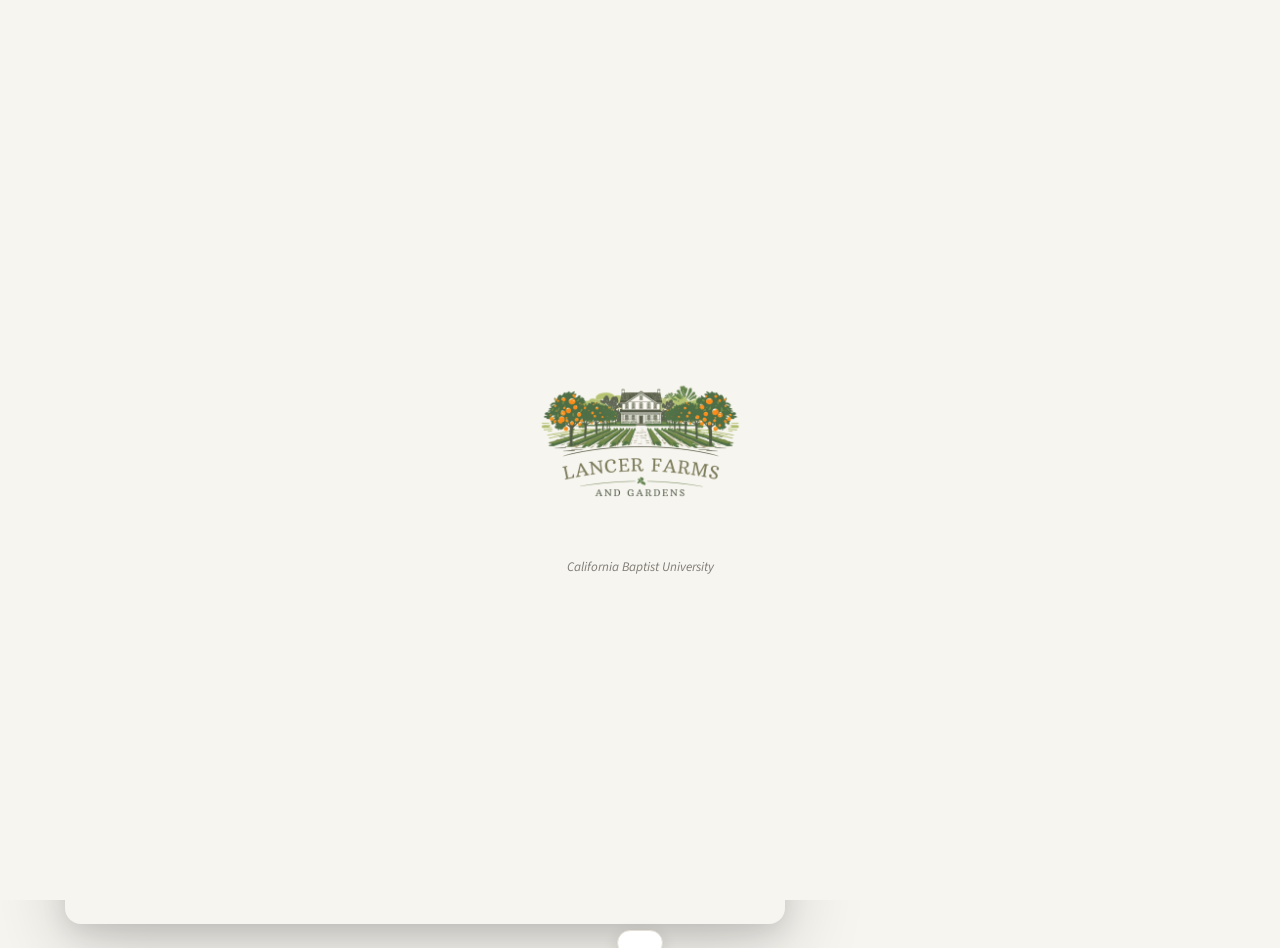
==== commit 5725e6b8: "Add files via upload" ====
--- a/index.html
+++ b/index.html
@@ -14,8 +14,8 @@
 <link rel="stylesheet" href="lfg-theme.css">
 <script>
 (function(){try{
-  var t=sessionStorage.getItem('lfg-theme');
-  if(t)document.documentElement.setAttribute('data-theme',t);
+  var m = localStorage.getItem('lfg-mode');
+  if (m === 'dark') document.documentElement.setAttribute('data-mode', 'dark');
 }catch(e){}})();
 </script>
 <style>
@@ -27,153 +27,60 @@
     display:none; width:100%; max-width:420px; min-height:100vh;
     background:var(--bg); color:var(--ink); flex-direction:column;
     position:relative; overflow-y:auto;
+    box-shadow:0 24px 80px rgba(0,0,0,0.18),0 8px 24px rgba(0,0,0,0.10);
+    border-radius:16px; margin:24px auto;
+  }
+  [data-mode="dark"] .screen {
     box-shadow:0 24px 80px rgba(0,0,0,0.7),0 8px 24px rgba(0,0,0,0.5), 0 0 32px rgba(255,255,255,0.10);
-    border-radius:16px; margin:24px auto;
   }
   .screen.active { display:flex; }
   .screen.leaving { animation:screenLeave 0.18s ease-in forwards; }
   .screen.entering { animation:screenEnter 0.22s ease-out forwards; }
   @keyframes screenLeave { from { opacity:1; transform:scale(1); } to { opacity:0; transform:scale(0.96); } }
   @keyframes screenEnter { from { opacity:0; transform:scale(0.96); } to { opacity:1; transform:scale(1); } }
-  #screen-landing { background:#0a0a0a; }
+  #screen-landing { background:var(--bg); }
 
   .app-header { background:var(--surface); color:var(--ink); padding:18px 20px 14px; text-align:center; position:relative; }
   .app-header h1 { font-family:'IM Fell English',serif; font-size:1.45rem; letter-spacing:0.02em; line-height:1.2; }
-  .app-header p { font-size:0.7rem; color:var(--ink-soft); opacity:0.7; margin-top:2px; letter-spacing:0.08em; text-transform:uppercase; font-family:'Courier Prime',monospace; }
+  .app-header p { font-size:0.7rem; color:var(--ink-soft); opacity:0.75; margin-top:2px; letter-spacing:0.08em; text-transform:uppercase; font-family:'Courier Prime',monospace; }
 
   .screen-body { flex:1; padding:24px 20px; display:flex; flex-direction:column; gap:14px; }
 
-  .option-card, .submit-btn, .manage-btn, .upload-btn, .login-block button, .info-row, .comment-item, .inventory-item, .bed-selector, .about-block {
-    box-shadow: 0 0 20px rgba(255,255,255,0.10);
-  }
-
-  .option-card {
-    background:var(--card); border:1.5px solid var(--card-border); border-radius:var(--radius);
-    padding:18px 20px; cursor:pointer; display:flex; align-items:center; gap:16px;
-    transition:border-color 0.15s,box-shadow 0.15s; box-shadow:var(--shadow), 0 0 20px rgba(255,255,255,0.10);
-    text-decoration:none; color:var(--ink);
-  }
-  .option-card:active { opacity:0.85; }
-  .option-card .card-icon { font-size:1.8rem; flex-shrink:0; }
-  .option-card .card-text h3 { font-size:1rem; font-weight:600; color:var(--ink); }
-  .option-card .card-text p { font-size:0.78rem; color:var(--ink-soft); margin-top:2px; opacity:0.85; }
-  .option-card.primary { background:var(--accent); border-color:var(--accent); }
-  .option-card.primary .card-text h3 { color:var(--on-accent); }
-  .option-card.primary .card-text p { color:var(--on-accent); opacity:0.8; }
-
-  .hero-block { background:#0a0a0a; border-radius:var(--radius); padding:32px 24px 28px; text-align:center; margin-bottom:8px; }
-  .hero-block .farm-emblem { font-size:3rem; margin-bottom:10px; display:block; }
-  .hero-block h2 { font-family:'IM Fell English',serif; font-size:1.6rem; color:var(--ink); line-height:1.2; margin-bottom:6px; }
-  .hero-block p { font-size:0.82rem; color:var(--ink-soft); opacity:0.8; font-style:italic; }
-
-  .section-label { font-family:'Courier Prime',monospace; font-size:0.68rem; text-transform:uppercase; letter-spacing:0.1em; color:var(--ink-soft); opacity:0.6; margin-bottom:-6px; padding-left:2px; }
-
-  .login-block { background:var(--surface); border-radius:var(--radius); padding:28px 24px; text-align:center; }
-  .login-block h2 { font-family:'IM Fell English',serif; color:var(--ink); font-size:1.3rem; margin-bottom:6px; }
-  .login-block p { font-size:0.8rem; color:var(--ink-soft); opacity:0.75; margin-bottom:20px; }
-  .login-block input { width:100%; background:var(--card); border:1.5px solid var(--card-border); border-radius:8px; padding:12px 16px; font-size:1rem; color:var(--ink); font-family:inherit; outline:none; margin-bottom:12px; text-align:center; letter-spacing:0.1em; }
-  .login-block button { width:100%; background:var(--accent); color:var(--on-accent); border:none; border-radius:8px; padding:13px; font-size:0.95rem; font-family:'IM Fell English',serif; cursor:pointer; letter-spacing:0.04em; }
-
-  .form-group { display:flex; flex-direction:column; gap:6px; }
-  .form-group label { font-size:0.72rem; text-transform:uppercase; letter-spacing:0.08em; color:var(--ink-soft); font-family:'Courier Prime',monospace; }
-  .form-group input,.form-group select,.form-group textarea { background:var(--card); border:1.5px solid var(--card-border); border-radius:8px; padding:11px 14px; font-size:0.92rem; font-family:inherit; color:var(--ink); outline:none; transition:border-color 0.15s; }
-  .form-group input:focus,.form-group select:focus,.form-group textarea:focus { border-color:var(--accent-2); }
-  .form-group textarea { resize:vertical; min-height:80px; }
-
-  .submit-btn { background:var(--accent); color:var(--on-accent); border:none; border-radius:var(--radius); padding:16px; font-size:1rem; font-family:'IM Fell English',serif; cursor:pointer; width:100%; letter-spacing:0.04em; }
-  .manage-btn { background:var(--accent); color:var(--on-accent); border:none; border-radius:var(--radius); padding:16px; font-size:1rem; font-family:inherit; font-weight:600; cursor:pointer; width:100%; letter-spacing:0.03em; }
-
-  .blessing-block { background:var(--surface); border-radius:var(--radius); padding:18px 20px; text-align:center; box-shadow: 0 0 24px rgba(255,255,255,0.10); }
-  .blessing-block p { font-family:'IM Fell English',serif; font-style:italic; font-size:0.95rem; color:var(--ink); line-height:1.6; }
-  .blessing-block cite { display:block; font-family:'Courier Prime',monospace; font-size:0.68rem; color:var(--ink-soft); opacity:0.6; margin-top:8px; font-style:normal; letter-spacing:0.06em; }
-
-  .comment-feed { display:flex; flex-direction:column; gap:10px; }
-  .comment-item { background:var(--card); border-radius:8px; padding:12px 14px; border:1px solid var(--card-border); }
-  .comment-item .comment-meta { font-size:0.68rem; color:var(--ink-soft); opacity:0.6; font-family:'Courier Prime',monospace; margin-bottom:4px; }
-  .comment-item p { font-size:0.85rem; color:var(--ink); line-height:1.5; }
-
-  .info-row { background:var(--card); border-radius:8px; padding:12px 16px; border:1px solid var(--card-border); display:flex; justify-content:space-between; align-items:center; }
-  .info-row .label { font-size:0.72rem; text-transform:uppercase; letter-spacing:0.06em; color:var(--ink-soft); opacity:0.65; font-family:'Courier Prime',monospace; }
-  .info-row .value { font-size:0.92rem; font-weight:600; color:var(--ink); text-align:right; max-width:60%; }
-
-  .bed-header { background:var(--accent); color:var(--on-accent); padding:20px 20px 16px; border-radius:var(--radius); box-shadow: 0 0 24px rgba(255,255,255,0.10); }
-  .bed-header .bed-id { font-family:'Courier Prime',monospace; font-size:0.72rem; opacity:0.8; text-transform:uppercase; letter-spacing:0.1em; }
-  .bed-header h2 { font-family:'IM Fell English',serif; font-size:1.4rem; margin:4px 0 2px; }
-  .bed-header .bed-manager { font-size:0.8rem; opacity:0.85; }
-
-  .about-block { background:var(--card); border-radius:var(--radius); border:1px solid var(--card-border); padding:20px; }
-  .about-block h3 { font-family:'IM Fell English',serif; font-size:1.1rem; color:var(--ink); margin-bottom:10px; }
-  .about-block p { font-size:0.88rem; color:var(--ink-soft); line-height:1.65; }
-
-  .toast { position:fixed; bottom:24px; left:50%; transform:translateX(-50%) translateY(80px); background:var(--surface); color:var(--ink); padding:12px 22px; border-radius:24px; font-size:0.85rem; font-family:'Courier Prime',monospace; transition:transform 0.3s ease; z-index:999; white-space:nowrap; border:1px solid var(--card-border); }
-  .toast.show { transform:translateX(-50%) translateY(0); }
-
-  .photo-grid { display:grid; grid-template-columns:repeat(3,1fr); gap:6px; }
-  .photo-thumb { position:relative; aspect-ratio:1; border-radius:8px; overflow:hidden; cursor:pointer; background:var(--mist); }
-  .photo-thumb img { width:100%; height:100%; object-fit:cover; display:block; }
-  .photo-thumb .bed-tag { position:absolute; bottom:4px; left:4px; background:rgba(0,0,0,0.6); color:#fff; font-family:'Courier Prime',monospace; font-size:0.6rem; padding:2px 5px; border-radius:4px; }
-  .photo-empty { background:var(--card); border:1.5px dashed var(--card-border); border-radius:var(--radius); padding:24px; text-align:center; color:var(--ink-soft); font-size:0.82rem; opacity:0.6; }
-  .zone-header { background:var(--surface); color:var(--ink); border-radius:var(--radius); padding:10px 16px; font-family:'IM Fell English',serif; font-size:1rem; display:flex; align-items:center; gap:8px; }
-  .upload-btn { background:var(--accent); color:var(--on-accent); border:none; border-radius:var(--radius); padding:16px; font-size:1rem; font-family:inherit; font-weight:600; cursor:pointer; width:100%; display:flex; align-items:center; justify-content:center; gap:10px; }
-
-  .lightbox { display:none; position:fixed; inset:0; background:rgba(0,0,0,0.92); z-index:100; flex-direction:column; align-items:center; justify-content:center; padding:20px; }
-  .lightbox.open { display:flex; }
-  .lightbox img { max-width:100%; max-height:70vh; border-radius:var(--radius); object-fit:contain; }
-  .lightbox-meta { margin-top:14px; text-align:center; color:#fff; }
-  .lightbox-meta h3 { font-family:'IM Fell English',serif; font-size:1rem; }
-  .lightbox-meta p { font-size:0.75rem; opacity:0.6; font-family:'Courier Prime',monospace; margin-top:4px; }
-  .lightbox-actions { display:flex; gap:10px; margin-top:16px; }
-  .lightbox-actions button { border:none; border-radius:8px; padding:10px 20px; font-size:0.85rem; font-family:inherit; cursor:pointer; background:rgba(255,255,255,0.15); color:#fff; }
-
-  .upload-modal { display:none; position:fixed; inset:0; background:rgba(0,0,0,0.85); z-index:100; align-items:flex-end; justify-content:center; }
-  .upload-modal.open { display:flex; }
-  .upload-sheet { background:var(--bg); border-radius:var(--radius) var(--radius) 0 0; padding:24px 20px 36px; width:100%; max-width:420px; display:flex; flex-direction:column; gap:14px; }
-  .upload-sheet h2 { font-family:'IM Fell English',serif; font-size:1.2rem; color:var(--ink); text-align:center; }
-  .upload-preview { width:100%; aspect-ratio:4/3; background:var(--mist); border-radius:var(--radius); display:flex; align-items:center; justify-content:center; overflow:hidden; border:2px dashed var(--card-border); cursor:pointer; position:relative; }
-  .upload-preview img { width:100%; height:100%; object-fit:cover; display:none; }
-  .upload-preview .placeholder { font-size:0.85rem; color:var(--ink-soft); opacity:0.5; text-align:center; padding:20px; }
-  .upload-preview input[type=file] { position:absolute; inset:0; opacity:0; cursor:pointer; width:100%; height:100%; }
-
-  .inventory-item { background:var(--card); border:1.5px solid var(--card-border); border-radius:8px; padding:12px 16px; display:flex; justify-content:space-between; align-items:center; }
-  .inventory-item.low-stock { border-color:var(--alert); }
-  .inventory-item .item-name { font-size:0.9rem; font-weight:600; color:var(--ink); }
-  .inventory-item .item-sub { font-size:0.72rem; color:var(--ink-soft); opacity:0.65; margin-top:2px; }
-  .inventory-item .qty-num { font-family:'Courier Prime',monospace; font-size:1.1rem; font-weight:600; color:var(--ink); }
-  .inventory-item.low-stock .qty-num { color:var(--alert); }
-  .inventory-item .qty-par { font-size:0.68rem; color:var(--ink-soft); opacity:0.55; }
-  .stock-flag { background:var(--alert); color:var(--on-alert); font-size:0.62rem; border-radius:4px; padding:2px 6px; font-family:'Courier Prime',monospace; letter-spacing:0.06em; text-transform:uppercase; }
-
-  .bed-selector { background:var(--card); border:1.5px solid var(--card-border); border-radius:var(--radius); padding:20px; display:flex; flex-direction:column; gap:14px; }
-  .bed-selector h3 { font-family:'IM Fell English',serif; font-size:1.1rem; color:var(--ink); text-align:center; }
-
-  .report-link { text-align:center; margin-top:4px; padding:8px; }
-  .report-link a { font-size:0.72rem; color:var(--ink-soft); opacity:0.45; text-decoration:none; border-bottom:1px dashed currentColor; cursor:pointer; transition:opacity 0.15s; }
-  .report-link a:hover { opacity:0.75; }
-
-  .util-links { display:flex; justify-content:center; gap:16px; padding:8px 0 2px; flex-wrap:wrap; }
-  .util-links a { font-family:'Courier Prime',monospace; font-size:0.68rem; text-transform:uppercase; letter-spacing:0.06em; color:var(--ink-soft); opacity:0.5; text-decoration:none; cursor:pointer; transition:opacity 0.15s; }
-  .util-links a:hover { opacity:0.85; }
+  .photo-thumb-wrap { position:relative; }
+  .photo-thumb-actions {
+    position:absolute; top:4px; right:4px; display:flex; gap:4px; z-index:2;
+  }
+  .photo-thumb-actions button {
+    width:24px; height:24px; border-radius:50%; border:none; cursor:pointer;
+    background:rgba(0,0,0,0.55); color:#fff; font-size:12px;
+    display:flex; align-items:center; justify-content:center; line-height:1;
+  }
+  .photo-edit-sheet { display:none; position:fixed; inset:0; background:rgba(0,0,0,0.6); z-index:110; align-items:flex-end; justify-content:center; }
+  [data-mode="dark"] .photo-edit-sheet { background:rgba(0,0,0,0.85); }
+  .photo-edit-sheet.open { display:flex; }
+  .photo-edit-card { background:var(--bg); border-radius:var(--radius) var(--radius) 0 0; padding:24px 20px 36px; width:100%; max-width:420px; display:flex; flex-direction:column; gap:14px; }
+  .photo-edit-card h2 { font-family:'IM Fell English',serif; font-size:1.15rem; color:var(--ink); text-align:center; }
 
   ::-webkit-scrollbar { width:4px; }
   ::-webkit-scrollbar-track { background:transparent; }
   ::-webkit-scrollbar-thumb { background:var(--card-border); border-radius:2px; }
 
-  @media (min-width:480px) { body { background:transparent !important; } }
+  @media (min-width:480px) { body { background:var(--bg); } }
   @media (min-width:900px) {
     .screen { max-width:720px; }
-    .upload-sheet { max-width:720px; }
+    .upload-sheet, .photo-edit-card { max-width:720px; }
     .screen-body { padding:32px 40px; }
     .photo-grid { grid-template-columns:repeat(4,1fr); gap:8px; }
   }
   #splash-screen { position:fixed; inset:0; z-index:500; background:var(--bg); display:flex; flex-direction:column; align-items:center; justify-content:center; gap:14px; overflow:hidden; opacity:0; animation:splashIn 0.9s ease-out forwards; }
   #splash-screen img { width:220px; height:220px; }
-  #splash-screen p { font-size:0.82rem; color:var(--ink-soft); opacity:0.8; font-style:italic; font-family:'Source Sans 3',sans-serif; }
+  #splash-screen p { font-size:0.82rem; color:var(--ink-soft); opacity:0.85; font-style:italic; font-family:'Source Sans 3',sans-serif; }
   #splash-screen.splash-hide { pointer-events:none; }
   #splash-screen.splash-hide img { animation:splashGrow 1.1s ease-in forwards; }
   #splash-screen.splash-hide p { animation:splashTextOut 0.3s ease-out forwards; }
   @keyframes splashIn { from { opacity:0; transform:scale(0.65); } to { opacity:1; transform:scale(1); } }
   @keyframes splashGrow { 0% { transform:scale(1); opacity:1; } 75% { transform:scale(6); opacity:1; } 100% { transform:scale(6); opacity:0; } }
-  @keyframes splashTextOut { from { opacity:0.8; } to { opacity:0; } }
+  @keyframes splashTextOut { from { opacity:0.85; } to { opacity:0; } }
 </style>
 </head>
 <body>
@@ -205,6 +112,31 @@
 <!-- TOAST -->
 <div class="toast" id="toast"></div>
 
+<!-- UNIFIED TOP NAV (guest + staff variants, hidden until a role is chosen) -->
+<div class="top-nav" id="top-nav-guest" style="display:none;">
+  <div class="top-nav-links">
+    <a onclick="go('screen-landing')">Home</a>
+    <a onclick="go('screen-about')">About</a>
+    <a onclick="go('screen-leave-comment')">Leave a Comment</a>
+  </div>
+  <div style="display:flex;gap:8px;align-items:center;">
+    <button class="audio-mute" id="audio-mute-guest" aria-label="Mute sound">🔊</button>
+    <button class="mode-toggle" onclick="toggleMode()" aria-label="Toggle dark mode">☀</button>
+  </div>
+</div>
+
+<div class="top-nav" id="top-nav-staff" style="display:none;">
+  <div class="top-nav-links">
+    <a onclick="go('screen-landing')">Home</a>
+    <a onclick="go('screen-tasks')">Today's Tasks</a>
+    <a href="/admin.html">Admin Panel</a>
+  </div>
+  <div style="display:flex;gap:8px;align-items:center;">
+    <button class="audio-mute" id="audio-mute-staff" aria-label="Mute sound">🔊</button>
+    <button class="mode-toggle" onclick="toggleMode()" aria-label="Toggle dark mode">☀</button>
+  </div>
+</div>
+
 <!-- LIGHTBOX -->
 <div class="lightbox" id="lightbox" onclick="closeLightbox()">
   <img id="lightbox-img" src="" alt="">
@@ -235,31 +167,48 @@
     <div class="form-group"><label>Your Name</label><input type="text" id="upload-name" placeholder="First name or nickname"></div>
     <div class="form-group"><label>Caption (optional)</label><input type="text" id="upload-caption" placeholder="What's growing here?"></div>
     <button class="submit-btn" onclick="submitPhoto()">Upload Photo</button>
-    <button style="background:none;border:none;color:var(--ink-soft);font-size:0.88rem;cursor:pointer;text-align:center;padding:4px;" onclick="closeUploadModal()">Cancel</button>
+    <button class="btn-text" onclick="closeUploadModal()">Cancel</button>
+  </div>
+</div>
+
+<!-- PHOTO EDIT SHEET (staff only) -->
+<div class="photo-edit-sheet" id="photo-edit-sheet">
+  <div class="photo-edit-card">
+    <h2>Edit Photo</h2>
+    <div class="form-group">
+      <label>Which bed?</label>
+      <select id="edit-bed">
+        <optgroup label="Other"><option value="FARM">General Farm</option><option value="SEED">Seed Station</option><option value="ORCH">Orchard</option><option value="COMP">Compost</option></optgroup>
+        <optgroup label="Zone 1"><option value="1A">1A</option><option value="1B">1B</option><option value="1C">1C</option><option value="1D">1D</option><option value="1E">1E</option><option value="1F">1F</option><option value="1G">1G</option><option value="1H">1H</option></optgroup>
+        <optgroup label="Zone 2"><option value="2A">2A</option><option value="2B">2B</option><option value="2C">2C</option><option value="2D">2D</option><option value="2E">2E</option><option value="2F">2F</option></optgroup>
+        <optgroup label="Zone 3"><option value="3A">3A</option><option value="3B">3B</option><option value="3C">3C</option><option value="3D">3D</option><option value="3E">3E</option><option value="3F">3F</option><option value="3G">3G</option></optgroup>
+      </select>
+    </div>
+    <div class="form-group"><label>Caption</label><input type="text" id="edit-caption" placeholder="What's growing here?"></div>
+    <button class="submit-btn" onclick="savePhotoEdit()">Save Changes</button>
+    <button class="manage-btn" style="background:var(--alert);border-color:color-mix(in srgb, var(--alert) 100%, black 14%);" onclick="confirmDeletePhoto()">Delete Photo</button>
+    <button class="btn-text" onclick="closePhotoEdit()">Cancel</button>
   </div>
 </div>
 
 <!-- SCREEN: LANDING -->
 <div class="screen active" id="screen-landing">
   <div class="screen-body" style="justify-content:center;padding-top:40px;">
-    <div class="util-links">
-      <a onclick="go('screen-landing')">Home</a>
-      <a onclick="go('screen-login')">Admin</a>
-      <a href="mailto:chad@getgrush.com">Contact Us</a>
-      <a onclick="saveAndExit()">Save &amp; Exit</a>
-    </div>
     <div class="hero-block">
-      <img src="lfg-wordmark.png" alt="Lancer Farms and Gardens" style="width:100%;margin-bottom:6px;filter:drop-shadow(0 0 18px rgba(255,255,255,0.3));">
+      <img src="lfg-wordmark.png" alt="Lancer Farms and Gardens" style="width:100%;margin-bottom:6px;">
       <p>California Baptist University</p>
     </div>
     <p class="section-label">Who are you visiting as?</p>
-    <div class="option-card" onclick="go('screen-guest-options')">
-      <span class="card-icon">👤</span>
+    <div class="option-card cat-entry" onclick="chooseRole('guest')">
+      <span class="card-icon"><svg viewBox="0 0 24 24" fill="none" stroke-width="2" stroke-linecap="round" stroke-linejoin="round"><path d="M5 4v16M19 4v16"/><path d="M5 10.5L13 8M5 14.5L13 12"/></svg></span>
       <div class="card-text"><h3>Guest</h3><p>Browse the farm, explore our beds</p></div>
     </div>
-    <div class="option-card primary" onclick="go('screen-login')">
-      <span class="card-icon">🔑</span>
+    <div class="option-card primary cat-entry" onclick="chooseRole('staff')">
+      <span class="card-icon"><svg viewBox="0 0 24 24" fill="none" stroke-width="2" stroke-linecap="round" stroke-linejoin="round"><path d="M5 4v16M19 4v16"/><path d="M5 10h14M5 14h14"/><path d="M18 11v2"/></svg></span>
       <div class="card-text"><h3>Staff</h3><p>Log in to manage beds and log activity</p></div>
+    </div>
+    <div style="text-align:center;margin-top:8px;">
+      <a href="mailto:chad@getgrush.com" style="font-size:0.72rem;color:var(--ink-soft);opacity:0.6;text-decoration:none;">Contact Us</a>
     </div>
   </div>
 </div>
@@ -268,10 +217,22 @@
 <div class="screen" id="screen-guest-options">
   <div class="app-header"><h1>Lancer Farms &amp; Gardens</h1><p>Guest Access</p></div>
   <div class="screen-body">
-    <div class="option-card" onclick="go('screen-about')"><span class="card-icon">📖</span><div class="card-text"><h3>About Lancer Farms</h3><p>Our mission, history, and community</p></div></div>
-    <div class="option-card" onclick="go('screen-leave-comment')"><span class="card-icon">💬</span><div class="card-text"><h3>Leave a Comment</h3><p>Share a message for a bed or the farm</p></div></div>
-    <div class="option-card" onclick="go('screen-bed-selector-guest')"><span class="card-icon">🌿</span><div class="card-text"><h3>Explore a Garden Bed</h3><p>View crop info, manager, and blessings</p></div></div>
-    <div class="option-card" onclick="go('screen-photo-album')"><span class="card-icon">📸</span><div class="card-text"><h3>Photo Album</h3><p>Browse and add farm photos</p></div></div>
+    <div class="option-card cat-explore" onclick="go('screen-about')">
+      <span class="card-icon"><svg viewBox="0 0 24 24" fill="none" stroke-width="2" stroke-linecap="round" stroke-linejoin="round"><path d="M2 16c3-4 6-6 10-6s7 2 10 6"/><path d="M11 10v-3"/><path d="M11 7c-1-1-2-1-2.5 0M11 7c1-1 2-1 2.5 0"/></svg></span>
+      <div class="card-text"><h3>About Lancer Farms</h3><p>Our mission, history, and community</p></div>
+    </div>
+    <div class="option-card cat-act" onclick="go('screen-leave-comment')">
+      <span class="card-icon"><svg viewBox="0 0 24 24" fill="none" stroke-width="2" stroke-linecap="round" stroke-linejoin="round"><path d="M4 19c2-1 3-3 3-5.5C7 10 5.5 8 3.5 8"/><path d="M7 13.5c3 0 5-1.8 5-4.3 0-2-1.3-3.7-3-3.7"/><path d="M12 9.2c2.3 0 4-1.5 4-3.6 0-1.4-1-2.6-2.2-2.6"/></svg></span>
+      <div class="card-text"><h3>Leave a Comment</h3><p>Share a message for a bed or the farm</p></div>
+    </div>
+    <div class="option-card cat-explore" onclick="go('screen-bed-selector-guest')">
+      <span class="card-icon"><svg viewBox="0 0 24 24" fill="none" stroke-width="2" stroke-linecap="round" stroke-linejoin="round"><path d="M3 6c4 0 4 4 8 4s4-4 8-4M3 18c4 0 4-4 8-4s4 4 8 4"/><circle cx="7" cy="12" r="0.9" fill="currentColor" stroke="none"/><circle cx="12" cy="10" r="0.9" fill="currentColor" stroke="none"/><circle cx="17" cy="12" r="0.9" fill="currentColor" stroke="none"/></svg></span>
+      <div class="card-text"><h3>Explore a Garden Bed</h3><p>View crop info, manager, and blessings</p></div>
+    </div>
+    <div class="option-card cat-explore" onclick="go('screen-photo-album')">
+      <span class="card-icon"><svg viewBox="0 0 24 24" fill="none" stroke-width="2" stroke-linecap="round" stroke-linejoin="round"><path d="M6 18c-3-5-1-11 5-13 3 6 1 12-5 13Z"/><path d="M11 19c-2-6 0-11 6-12"/></svg></span>
+      <div class="card-text"><h3>Photo Album</h3><p>Browse and add farm photos</p></div>
+    </div>
   </div>
 </div>
 
@@ -284,7 +245,7 @@
       <p>Enter the staff password followed by your birthday in MMDD format</p>
       <input type="password" id="login-password" placeholder="Password + MMDD" autocomplete="off" />
       <button onclick="handleLogin()">Sign In</button>
-      <p style="font-size:0.72rem;margin-top:12px;opacity:0.5;">e.g. if your birthday is March 15, add 0315 at the end</p>
+      <p style="font-size:0.72rem;margin-top:12px;opacity:0.6;">e.g. if your birthday is March 15, add 0315 at the end</p>
     </div>
   </div>
 </div>
@@ -381,16 +342,47 @@
 <div class="screen" id="screen-employee-options">
   <div class="app-header"><h1>Farm Dashboard</h1><p>Staff &amp; Students</p></div>
   <div class="screen-body">
-    <div class="option-card primary" onclick="go('screen-tasks')"><span class="card-icon">✅</span><div class="card-text"><h3>Today's Tasks</h3><p>Care plan checklist for this visit</p></div></div>
-    <div class="option-card" onclick="go('screen-bed-selector-employee')"><span class="card-icon">🌿</span><div class="card-text"><h3>Garden Beds</h3><p>View and manage all beds</p></div></div>
-    <div class="option-card" onclick="go('screen-field-log')"><span class="card-icon">📓</span><div class="card-text"><h3>Field Log</h3><p>Record observations anywhere on the farm</p></div></div>
-    <div class="option-card" onclick="go('screen-almanac')"><span class="card-icon">🌙</span><div class="card-text"><h3>Farm Almanac</h3><p>Live weather, sun &amp; moon over the farm</p></div></div>
-    <div class="option-card" onclick="go('screen-photo-album')"><span class="card-icon">📸</span><div class="card-text"><h3>Photo Album</h3><p>Browse and upload farm photos</p></div></div>
-    <div class="option-card" onclick="go('screen-about')"><span class="card-icon">📖</span><div class="card-text"><h3>About Lancer Farms</h3><p>Farm info and mission</p></div></div>
+    <div class="option-card primary cat-act" onclick="go('screen-tasks')">
+      <span class="card-icon"><svg viewBox="0 0 24 24" fill="none" stroke-width="2" stroke-linecap="round" stroke-linejoin="round"><path d="M9 9c-2.5 2-3.5 5-3.5 7.5 0 1 .5 1.5 1.5 1.5 2.5 0 5.5-1 7.5-3.5"/><path d="M9 9l6.5-6.5c.8-.8 2-.8 2.8 0 .8.8.8 2 0 2.8L11.8 11.8"/></svg></span>
+      <div class="card-text"><h3>Today's Tasks</h3><p>Care plan checklist for this visit</p></div>
+    </div>
+    <div class="option-card cat-act" onclick="go('screen-bed-selector-employee')">
+      <span class="card-icon"><svg viewBox="0 0 24 24" fill="none" stroke-width="2" stroke-linecap="round" stroke-linejoin="round"><path d="M3 14h18v6a1 1 0 0 1-1 1H4a1 1 0 0 1-1-1v-6Z"/><path d="M5 14v-1.5"/><path d="M19 14v-1.5"/><path d="M7 14V8M7 8c-1-.2-1.6-1-1.6-1.8M7 8c1-.2 1.6-1 1.6-1.8"/><path d="M12 14V6M12 6c-1.1-.3-1.8-1.2-1.8-2.2M12 6c1.1-.3 1.8-1.2 1.8-2.2"/><path d="M17 14V9M17 9c-1-.2-1.6-1-1.6-1.8M17 9c1-.2 1.6-1 1.6-1.8"/></svg></span>
+      <div class="card-text"><h3>Garden Beds</h3><p>View and manage all beds</p></div>
+    </div>
+    <div class="option-card cat-act" onclick="go('screen-field-log')">
+      <span class="card-icon"><svg viewBox="0 0 24 24" fill="none" stroke-width="2" stroke-linecap="round" stroke-linejoin="round"><path d="M7 4h9l3 3v11a1 1 0 0 1-1 1H7a1 1 0 0 1-1-1V5a1 1 0 0 1 1-1Z"/><path d="M9 12h6M9 15h4"/></svg></span>
+      <div class="card-text"><h3>Field Log</h3><p>Record observations anywhere on the farm</p></div>
+    </div>
+    <div class="option-card cat-explore" onclick="go('screen-almanac')">
+      <span class="card-icon"><svg viewBox="0 0 24 24" fill="none" stroke-width="2" stroke-linecap="round" stroke-linejoin="round"><path d="M3 16c2-7 7-11 9-11s7 4 9 11"/><path d="M2 18h20"/><path d="M16 6.5l1.6-1 1.6 1"/></svg></span>
+      <div class="card-text"><h3>Farm Almanac</h3><p>Live weather, sun &amp; moon over the farm</p></div>
+    </div>
+    <div class="option-card cat-explore" onclick="go('screen-photo-album')">
+      <span class="card-icon"><svg viewBox="0 0 24 24" fill="none" stroke-width="2" stroke-linecap="round" stroke-linejoin="round"><path d="M6 18c-3-5-1-11 5-13 3 6 1 12-5 13Z"/><path d="M11 19c-2-6 0-11 6-12"/></svg></span>
+      <div class="card-text"><h3>Photo Album</h3><p>Browse and upload farm photos</p></div>
+    </div>
+    <div class="option-card cat-explore" onclick="go('screen-about')">
+      <span class="card-icon"><svg viewBox="0 0 24 24" fill="none" stroke-width="2" stroke-linecap="round" stroke-linejoin="round"><path d="M2 16c3-4 6-6 10-6s7 2 10 6"/><path d="M11 10v-3"/><path d="M11 7c-1-1-2-1-2.5 0M11 7c1-1 2-1 2.5 0"/></svg></span>
+      <div class="card-text"><h3>About Lancer Farms</h3><p>Farm info and mission</p></div>
+    </div>
     <p class="section-label">Staff Tools</p>
-    <div class="option-card" onclick="go('screen-tools-inventory')"><span class="card-icon">🔧</span><div class="card-text"><h3>Tool Inventory</h3><p>View available farm equipment</p></div></div>
-    <div class="option-card" onclick="go('screen-consumables')"><span class="card-icon">📦</span><div class="card-text"><h3>Supplies &amp; Consumables</h3><p>Track stock levels and par flags</p></div></div>
-    <div class="option-card" onclick="go('screen-requests')"><span class="card-icon">📋</span><div class="card-text"><h3>Submit a Request</h3><p>Resupply, repairs, and outside assistance</p></div></div>
+    <div class="option-card cat-manage" onclick="go('screen-tools-inventory')">
+      <span class="card-icon"><svg viewBox="0 0 24 24" fill="none" stroke-width="2" stroke-linecap="round" stroke-linejoin="round"><path d="M3 6h18"/><path d="M10 6v3"/><path d="M8 9v4l2 5 2-5V9"/></svg></span>
+      <div class="card-text"><h3>Tool Inventory</h3><p>View available farm equipment</p></div>
+    </div>
+    <div class="option-card cat-manage" onclick="go('screen-consumables')">
+      <span class="card-icon"><svg viewBox="0 0 24 24" fill="none" stroke-width="2" stroke-linecap="round" stroke-linejoin="round"><path d="M9 4.5c-.5 1-1 1.8-1 2.8 0 .6.3 1 .8 1.3-2.3 1.6-3.6 4.3-3.3 7.4.3 2.7 2.3 4 5.5 4s5.4-1.5 5.6-4.3c.2-3-1.1-5.7-3.4-7.2.5-.3.8-.7.8-1.3 0-1-.5-1.8-1-2.7"/><path d="M9 7.5h6"/></svg></span>
+      <div class="card-text"><h3>Supplies &amp; Consumables</h3><p>Track stock levels and par flags</p></div>
+    </div>
+    <div class="option-card cat-act" onclick="go('screen-requests')">
+      <span class="card-icon"><svg viewBox="0 0 24 24" fill="none" stroke-width="2" stroke-linecap="round" stroke-linejoin="round"><path d="M6 11h12l-1.5 8a2 2 0 0 1-2 1.7H9.5a2 2 0 0 1-2-1.7L6 11Z"/><path d="M8 11c0-3.5 2-6 4-6s4 2.5 4 6"/></svg></span>
+      <div class="card-text"><h3>Submit a Request</h3><p>Resupply, repairs, and outside assistance</p></div>
+    </div>
+    <a class="option-card cat-manage" href="/admin.html">
+      <span class="card-icon"><svg viewBox="0 0 24 24" fill="none" stroke-width="2" stroke-linecap="round" stroke-linejoin="round"><path d="M4 20V6l6-2v16"/><path d="M10 5l8 2.5V20"/><path d="M4 6l6 1.5"/><path d="M5.5 19V8l3.5 1"/></svg></span>
+      <div class="card-text"><h3>Admin Panel</h3><p>Manage tasks, inventory, beds &amp; reports</p></div>
+    </a>
   </div>
 </div>
 
@@ -438,7 +430,7 @@
     <button class="manage-btn" onclick="go('screen-manage-plants'); loadManagePlants();">🌱 Add / Remove Plants</button>
     <div class="form-group"><label>Bed Designator</label><input type="text" id="bc-id" disabled /></div>
     <div class="form-group"><label>Bed Manager Name</label><input type="text" id="bc-manager" /></div>
-    <div class="form-group"><label>Currently Growing</label><input type="text" id="bc-growing" placeholder="Auto-updated from plants" style="opacity:0.5;" readonly /></div>
+    <div class="form-group"><label>Currently Growing</label><input type="text" id="bc-growing" placeholder="Auto-updated from plants" style="opacity:0.6;" readonly /></div>
     <div class="form-group"><label>Date Planted</label><input type="date" id="bc-planted" /></div>
     <div class="form-group"><label>Estimated Harvest Date</label><input type="date" id="bc-harvest" /></div>
     <div class="form-group"><label>Bible Passage or Blessing</label><textarea id="bc-blessing" placeholder="The verse or words shown on this bed's page"></textarea></div>
@@ -455,7 +447,7 @@
 <!-- SCREEN: MANAGE PLANTS -->
 <div class="screen" id="screen-manage-plants">
   <div class="app-header">
-    <button onclick="go('screen-bed-configurator')" style="position:absolute;left:16px;top:18px;background:none;border:none;color:var(--ink);font-size:1.2rem;cursor:pointer;">‹</button>
+    <button onclick="go('screen-bed-configurator')" class="btn-text" style="position:absolute;left:16px;top:14px;font-size:1.2rem;padding:6px 10px;">‹</button>
     <h1 id="mp-title">Plants</h1><p>Add or Remove</p>
   </div>
   <div class="screen-body">
@@ -468,7 +460,7 @@
 <!-- SCREEN: ADD PLANT -->
 <div class="screen" id="screen-add-plant">
   <div class="app-header">
-    <button onclick="go('screen-manage-plants'); loadManagePlants();" style="position:absolute;left:16px;top:18px;background:none;border:none;color:var(--ink);font-size:1.2rem;cursor:pointer;">‹</button>
+    <button onclick="go('screen-manage-plants'); loadManagePlants();" class="btn-text" style="position:absolute;left:16px;top:14px;font-size:1.2rem;padding:6px 10px;">‹</button>
     <h1>Add a Plant</h1><p id="ap-bed-label">Bed</p>
   </div>
   <div class="screen-body">
@@ -482,7 +474,7 @@
     <div class="form-group"><label>Date Planted</label><input type="date" id="bc-plant-date" /></div>
     <div class="form-group"><label>Est. Harvest Date</label><input type="date" id="bc-plant-harvest" /></div>
     <button class="submit-btn" onclick="submitAddPlant()">Log Plant</button>
-    <button onclick="go('screen-manage-plants'); loadManagePlants();" style="background:none;border:none;color:var(--ink-soft);font-size:0.88rem;cursor:pointer;text-align:center;padding:4px;">Cancel</button>
+    <button onclick="go('screen-manage-plants'); loadManagePlants();" class="btn-text">Cancel</button>
   </div>
 </div>
 
@@ -579,7 +571,7 @@
   </div>
 </div>
 
-<!-- SCREEN: TASKS -->
+<!-- SCREEN: TASKS (read-only checklist — also reachable from staff top nav) -->
 <div class="screen" id="screen-tasks">
   <div class="app-header"><h1>Today's Tasks</h1><p>Care Plan</p></div>
   <div class="screen-body">
@@ -593,6 +585,48 @@
   const CLOUD_NAME  = 'ddbsuxerb';
   const UPLOAD_PRESET = 'lfg-photos';
   const BASE_PASSWORD = 'Godisgood';
+
+  // LIGHT / DARK MODE
+  function toggleMode() {
+    const html = document.documentElement;
+    const isDark = html.getAttribute('data-mode') === 'dark';
+    const next = isDark ? 'light' : 'dark';
+    if (next === 'light') { html.removeAttribute('data-mode'); } else { html.setAttribute('data-mode', 'dark'); }
+    try { localStorage.setItem('lfg-mode', next); } catch(e) {}
+    updateModeIcons();
+  }
+  function updateModeIcons() {
+    const isDark = document.documentElement.getAttribute('data-mode') === 'dark';
+    document.querySelectorAll('.mode-toggle').forEach(btn => { btn.textContent = isDark ? '🌙' : '☀'; });
+  }
+
+  // NAV BAR / ROLE STATE
+  function chooseRole(role) {
+    if (role === 'guest') {
+      sessionStorage.setItem('lfg-role', 'guest');
+      updateNavBar();
+      go('screen-guest-options');
+    } else {
+      go('screen-login');
+    }
+  }
+
+  function updateNavBar() {
+    const role = sessionStorage.getItem('lfg-role');
+    const isStaffNow = !!sessionStorage.getItem('adminToken');
+    const guestNav = document.getElementById('top-nav-guest');
+    const staffNav = document.getElementById('top-nav-staff');
+    if (isStaffNow) {
+      guestNav.style.display = 'none';
+      staffNav.style.display = 'flex';
+    } else if (role === 'guest') {
+      guestNav.style.display = 'flex';
+      staffNav.style.display = 'none';
+    } else {
+      guestNav.style.display = 'none';
+      staffNav.style.display = 'none';
+    }
+  }
 
   // NAVIGATION
   function go(screenId, options = {}) {
@@ -612,6 +646,7 @@
       if (screenId === 'screen-almanac') { loadAlmanac(); }
       if (screenId === 'screen-manage-plants') { loadManagePlants(); }
       if (screenId === 'screen-tasks') { loadTasks(); }
+      updateNavBar();
       if (!options.fromHistory && (!history.state || history.state.lfgScreen !== screenId)) {
         history.pushState({ lfgScreen: screenId, lfgOptions: options }, '', '#' + screenId);
       }
@@ -654,7 +689,9 @@
 
   function saveAndExit() {
     sessionStorage.removeItem('adminToken');
+    sessionStorage.removeItem('lfg-role');
     showToast('Signed out');
+    updateNavBar();
     go('screen-landing');
   }
 
@@ -675,6 +712,7 @@
     return null;
   }
   function now() { return new Date().toISOString(); }
+  function isStaff() { return !!sessionStorage.getItem('adminToken'); }
 
   // BED DATA
   let bedsCache = null, bedsCacheTime = 0, currentBed = null;
@@ -757,6 +795,7 @@
     }
     sessionStorage.setItem('adminToken', pw);
     loginAttempts = 0;
+    updateNavBar();
     go('screen-employee-options');
     try {
       fetch(WEB_APP_URL, { method:'POST', body: JSON.stringify({ action:'staffLogin', password: pw, mmdd, timestamp: now() }) });
@@ -764,6 +803,19 @@
   }
 
   // PHOTO ALBUM
+  function photoThumbHtml(ph, idx, label) {
+    const full = String(ph.CloudinaryURL || ''); if (!full) return '';
+    const thumb = String(ph.ThumbnailURL || '') || full.replace('/upload/', '/upload/w_300,h_300,c_fill/');
+    const photoId = esc(String(ph.PhotoID || ''));
+    const cap = esc(String(ph.Caption || label));
+    const bedId = esc(String(ph.BedID || ''));
+    const editControls = isStaff() && photoId
+      ? '<div class="photo-thumb-actions"><button onclick="event.stopPropagation();openPhotoEdit(\'' + photoId + '\',\'' + bedId + '\',\'' + cap.replace(/'/g, "\\'") + '\')" aria-label="Edit photo">✎</button></div>'
+      : '';
+    return '<div class="photo-thumb-wrap"><div class="photo-thumb" onclick="openLightbox(' + idx + ')"><img src="' + esc(thumb) + '" alt="' + esc(label) + '" loading="lazy">' +
+      (bedId ? '<span class="bed-tag">' + bedId + '</span>' : '') + '</div>' + editControls + '</div>';
+  }
+
   async function loadBedPhotos() {
     const box = document.getElementById('bed-photos-content');
     const titleEl = document.getElementById('bp-photos-title');
@@ -779,14 +831,11 @@
       if (!mine.length) { box.innerHTML = '<div class="photo-empty">No photos yet for this bed.</div>'; return; }
       let html = '<div class="photo-grid">';
       mine.forEach(ph => {
-        const full = String(ph.CloudinaryURL || ''); if (!full) return;
-        const thumb = String(ph.ThumbnailURL || '') || full.replace('/upload/', '/upload/w_300,h_300,c_fill/');
         const label = LOCATION_NAMES[bed] || ('Bed ' + bed);
-        const cap = String(ph.Caption || label);
         const when = ph.UploadedAt ? 'Uploaded ' + fmtDate(ph.UploadedAt) : '';
         const idx = lbData.length;
-        lbData.push({ src: full, title: cap, date: when });
-        html += '<div class="photo-thumb" onclick="openLightbox(' + idx + ')"><img src="' + esc(thumb) + '" alt="' + esc(label) + '" loading="lazy"></div>';
+        lbData.push({ src: String(ph.CloudinaryURL||''), title: String(ph.Caption || label), date: when });
+        html += photoThumbHtml(ph, idx, label);
       });
       html += '</div>';
       box.innerHTML = html;
@@ -807,21 +856,68 @@
         if (!list.length) return '';
         let h = '<div class="zone-header">🌿 ' + esc(title) + '</div><div class="photo-grid">';
         list.forEach(ph => {
-          const full = String(ph.CloudinaryURL || ''); if (!full) return;
-          const thumb = String(ph.ThumbnailURL || '') || full.replace('/upload/', '/upload/w_300,h_300,c_fill/');
           const bed = String(ph.BedID || '');
           const label = LOCATION_NAMES[bed] || ('Bed ' + bed);
-          const cap = String(ph.Caption || label);
           const when = ph.UploadedAt ? 'Uploaded ' + fmtDate(ph.UploadedAt) : '';
           const idx = lbData.length;
-          lbData.push({ src: full, title: cap, date: when });
-          h += '<div class="photo-thumb" onclick="openLightbox(' + idx + ')"><img src="' + esc(thumb) + '" alt="' + esc(label) + '" loading="lazy"><span class="bed-tag">' + esc(bed) + '</span></div>';
+          lbData.push({ src: String(ph.CloudinaryURL||''), title: String(ph.Caption || label), date: when });
+          h += photoThumbHtml(ph, idx, label);
         });
         return h + '</div>';
       };
       html += section('Zone 1', groups['1']) + section('Zone 2', groups['2']) + section('Zone 3', groups['3']) + section('Around the Farm', groups.other);
       box.innerHTML = html || '<div class="photo-empty">No photos yet.</div>';
     } catch(e) { box.innerHTML = '<div class="photo-empty">Could not load photos.</div>'; }
+  }
+
+  // PHOTO EDIT/DELETE (staff only)
+  var editingPhotoId = null;
+  function openPhotoEdit(photoId, bedId, caption) {
+    if (!isStaff()) return;
+    editingPhotoId = photoId;
+    document.getElementById('edit-bed').value = bedId || 'FARM';
+    document.getElementById('edit-caption').value = caption || '';
+    document.getElementById('photo-edit-sheet').classList.add('open');
+  }
+  function closePhotoEdit() {
+    editingPhotoId = null;
+    document.getElementById('photo-edit-sheet').classList.remove('open');
+  }
+  async function savePhotoEdit() {
+    if (!editingPhotoId) return;
+    const pw = sessionStorage.getItem('adminToken');
+    if (!pw) { showToast('Session expired'); go('screen-login'); return; }
+    showToast('Saving…');
+    try {
+      const res = await fetch(PUBLIC_API, { method:'POST', body: JSON.stringify({
+        action:'updatePhoto', password:pw, photoId: editingPhotoId,
+        bedId: document.getElementById('edit-bed').value,
+        caption: document.getElementById('edit-caption').value,
+        timestamp: now()
+      })});
+      const data = await res.json();
+      if (data.ok) { showToast('Photo updated'); closePhotoEdit(); reloadCurrentPhotoView(); }
+      else showToast('Could not save — try again');
+    } catch(e) { showToast('Could not save — check connection'); }
+  }
+  async function confirmDeletePhoto() {
+    if (!editingPhotoId) return;
+    if (!confirm('Delete this photo? This cannot be undone.')) return;
+    const pw = sessionStorage.getItem('adminToken');
+    if (!pw) { showToast('Session expired'); go('screen-login'); return; }
+    showToast('Deleting…');
+    try {
+      const res = await fetch(PUBLIC_API, { method:'POST', body: JSON.stringify({ action:'deletePhoto', password:pw, photoId: editingPhotoId, timestamp: now() })});
+      const data = await res.json();
+      if (data.ok) { showToast('Photo deleted'); closePhotoEdit(); reloadCurrentPhotoView(); }
+      else showToast('Could not delete — try again');
+    } catch(e) { showToast('Could not delete — check connection'); }
+  }
+  function reloadCurrentPhotoView() {
+    lbData = [];
+    const active = document.querySelector('.screen.active');
+    if (active && active.id === 'screen-bed-photos') loadBedPhotos();
+    else loadAlbum();
   }
 
   // ALMANAC
@@ -981,7 +1077,7 @@
     } catch(e) { showToast('Could not submit — check connection'); }
   }
 
-  // TASKS
+  // TASKS (read-only checklist)
   async function loadTasks() {
     const box = document.getElementById('tasks-content'); if (!box) return;
     try {
@@ -1138,7 +1234,7 @@
           '<div class="form-group"><label>What was done with it?</label>' +
           '<select id="disp-' + esc(id) + '"><option value="Harvested">Harvested</option><option value="Composted">Composted</option><option value="Donated">Donated</option><option value="Replanted elsewhere">Replanted elsewhere</option><option value="Lost to pests/disease">Lost to pests/disease</option><option value="Other">Other</option></select></div>' +
           '<button onclick="confirmRemovePlant(\'' + esc(id) + '\')" style="background:var(--alert);color:var(--on-alert);border:none;border-radius:6px;padding:8px;font-size:0.82rem;cursor:pointer;width:100%;">Confirm Removal</button>' +
-          '<button onclick="hideRemovePlant(\'' + esc(id) + '\')" style="background:none;border:none;color:var(--ink-soft);font-size:0.8rem;cursor:pointer;">Cancel</button>' +
+          '<button onclick="hideRemovePlant(\'' + esc(id) + '\')" class="btn-text">Cancel</button>' +
           '</div></div>';
       }).join('');
     } catch(e) { box.innerHTML = '<div class="comment-item"><p>Could not load plants.</p></div>'; }
@@ -1282,7 +1378,7 @@
       const data = await res.json();
       if (data.secure_url) {
         try { await fetch(PUBLIC_API, { method:'POST', body: JSON.stringify({ action:'addPhoto', bedId:bed, caption, uploaderName, url:data.secure_url, thumb:data.secure_url.replace('/upload/', '/upload/w_300,h_300,c_fill/'), timestamp: now() }) }); } catch(e) {}
-        showToast('Photo uploaded!'); closeUploadModal(); loadAlbum();
+        showToast('Photo uploaded!'); closeUploadModal(); reloadCurrentPhotoView();
       } else showToast('Upload failed — try again');
     } catch(e) { showToast('Upload failed — check connection'); }
   }
@@ -1290,17 +1386,20 @@
   // SECRET ADMIN ACCESS
   let tapCount = 0;
   document.addEventListener('DOMContentLoaded', () => {
+    updateModeIcons();
+    updateNavBar();
     document.querySelectorAll('.app-header h1').forEach(h => {
       h.addEventListener('click', () => {
         const current = document.querySelector('.screen.active');
         if (current && current.id === 'screen-employee-options') {
           tapCount++;
-          if (tapCount >= 5) { tapCount = 0; showToast('Admin access granted'); setTimeout(() => go('screen-admin'), 800); }
+          if (tapCount >= 5) { tapCount = 0; showToast('Admin access granted'); setTimeout(() => { location.href = '/admin.html'; }, 800); }
         }
       });
     });
   });
 </script>
 <script src="lfg-site.js" defer></script>
+<script src="lfg-audio.js" defer></script>
 </body>
 </html>
--- a/lfg-theme.css
+++ b/lfg-theme.css
@@ -1,9 +1,39 @@
-/* LANCER FARMS & GARDENS — THEME ENGINE v2
-   Five mood themes: spa, meadow, ballpark, fire, mono
-   Set via [data-theme] on <html>                        */
-
-/* ── Base (fallback = spa) ─────────────────────────── */
-:root, [data-theme="spa"] {
+/* LANCER FARMS & GARDENS — THEME ENGINE v3
+   Single palette ("spa" lineage), light mode default,
+   dark mode as a manual per-visitor toggle via [data-mode].
+   Replaces the old 5-mood-theme system (spa/meadow/ballpark/
+   fire/mono) and the mood-box chooser — both removed.        */
+
+/* ── Light mode (default) ──────────────────────────────── */
+:root, [data-mode="light"] {
+  --bg:        #F7F5F0;
+  --surface:   #FFFFFF;
+  --surface2:  #FFFFFF;
+  --mist:      #ECE9E2;
+  --ink:       #2A2A28;
+  --ink-soft:  #6B6760;
+  --accent:    #4F7355;
+  --accent-2:  #7A9C7E;
+  --on-accent: #FAFAF7;
+  --alert:     #B85C2A;
+  --on-alert:  #FDF1E8;
+  --card:      #FFFFFF;
+  --card-border: #E2DED4;
+
+  --cat-explore: #3C7E89;
+  --cat-act:     #B5651D;
+  --cat-manage:  #4F6B53;
+  --cat-entry:   #8C6A3F;
+
+  --font-head: Georgia, serif;
+  --font-body: 'Source Sans 3', 'Helvetica Neue', sans-serif;
+  --radius:    10px;
+  --border-w:  1.5px;
+  --shadow:    0 2px 16px rgba(61,74,62,0.08);
+}
+
+/* ── Dark mode (manual toggle) ──────────────────────────── */
+[data-mode="dark"] {
   --bg:        #2E2E2E;
   --surface:   #262626;
   --surface2:  #2E2E2E;
@@ -17,81 +47,17 @@
   --on-alert:  #FDF1E8;
   --card:      #383838;
   --card-border: #4A4A4A;
+
+  --cat-explore: #5FA8B0;
+  --cat-act:     #C97A4A;
+  --cat-manage:  #5C8A6E;
+  --cat-entry:   #A8784F;
+
   --font-head: Georgia, serif;
   --font-body: 'Source Sans 3', 'Helvetica Neue', sans-serif;
   --radius:    10px;
   --border-w:  1.5px;
-  --shadow:    0 2px 16px rgba(61,74,62,0.10);
-}
-
-[data-theme="meadow"] {
-  --bg:        #2E2E2E;
-  --surface:   #262626;
-  --surface2:  #2E2E2E;
-  --mist:      #3A3A3A;
-  --ink:       #F0EDE6;
-  --ink-soft:  #A8A39A;
-  --accent:    #E8943A;
-  --accent-2:  #7AB87A;
-  --on-accent: #FDFAF4;
-  --alert:     #C84B8A;
-  --on-alert:  #FDF0F7;
-  --card:      #383838;
-  --card-border: #4A4A4A;
-  --shadow:    0 2px 16px rgba(74,61,40,0.10);
-}
-
-[data-theme="ballpark"] {
-  --bg:        #2E2E2E;
-  --surface:   #262626;
-  --surface2:  #2E2E2E;
-  --mist:      #3A3A3A;
-  --ink:       #F0EDE6;
-  --ink-soft:  #A8A39A;
-  --accent:    #E8312A;
-  --accent-2:  #F5C842;
-  --on-accent: #FDFAF4;
-  --alert:     #F5C842;
-  --on-alert:  #2E2E2E;
-  --card:      #383838;
-  --card-border: #4A4A4A;
   --shadow:    0 2px 16px rgba(0,0,0,0.30);
-}
-
-[data-theme="fire"] {
-  --bg:        #2E2E2E;
-  --surface:   #262626;
-  --surface2:  #2E2E2E;
-  --mist:      #3A3A3A;
-  --ink:       #F0EDE6;
-  --ink-soft:  #A8A39A;
-  --accent:    #E84A00;
-  --accent-2:  #C83200;
-  --on-accent: #F2F0EB;
-  --alert:     #FF6400;
-  --on-alert:  #2E2E2E;
-  --card:      #383838;
-  --card-border: #4A4A4A;
-  --shadow:    0 2px 16px rgba(232,74,0,0.20);
-}
-
-[data-theme="mono"] {
-  --bg:        #2E2E2E;
-  --surface:   #262626;
-  --surface2:  #2E2E2E;
-  --mist:      #3A3A3A;
-  --ink:       #F0EDE6;
-  --ink-soft:  #A8A39A;
-  --accent:    #8A8A8A;
-  --accent-2:  #B0B0B0;
-  --on-accent: #2E2E2E;
-  --alert:     #B0B0B0;
-  --on-alert:  #2E2E2E;
-  --card:      #383838;
-  --card-border: #4A4A4A;
-  --shadow:    0 2px 16px rgba(0,0,0,0.08);
-  --font-head: 'Courier New', monospace;
-  --font-body: 'Courier New', monospace;
 }
 
 /* ── Reset ──────────────────────────────────────────── */
@@ -106,7 +72,7 @@
   min-height: 100vh;
   font-size: max(14px, 1em);
   line-height: 1.6;
-  transition: background-color .45s ease, color .45s ease;
+  transition: background-color .3s ease, color .3s ease;
 }
 
 h1, h2, h3 { font-family: var(--font-head); font-weight: 500; }
@@ -127,143 +93,568 @@
 
 .panel { width: 100%; max-width: 420px; text-align: center; }
 
-/* ── Mood box ────────────────────────────────────────── */
-.mood-box {
-  display: grid;
-  grid-template-columns: 1fr 1fr;
-  grid-template-rows: 1fr 1fr;
-  width: 300px;
-  height: 300px;
-  max-width: 100%;
-  border-radius: 14px;
-  overflow: hidden;
+/* ════════════════════════════════════════════════════════
+   UNIFIED TOP NAV BAR
+   Appears on every screen AFTER Guest/Staff is chosen.
+   Contents differ by role — index.html toggles .nav-guest
+   vs .nav-staff visibility based on session state.
+   ════════════════════════════════════════════════════════ */
+.top-nav {
+  display: flex;
+  align-items: center;
+  justify-content: space-between;
+  gap: 12px;
+  padding: 10px 16px;
+  background: var(--surface2);
+  border-bottom: var(--border-w) solid var(--card-border);
+  position: sticky;
+  top: 0;
+  z-index: 40;
+}
+
+.top-nav-links {
+  display: flex;
+  align-items: center;
+  gap: 4px;
+  flex-wrap: wrap;
+}
+
+.top-nav-links a {
+  font-family: var(--font-body);
+  font-size: 0.78rem;
+  font-weight: 600;
+  letter-spacing: -0.01em;
+  color: var(--ink-soft);
+  text-decoration: none;
   cursor: pointer;
-  touch-action: none;
-  margin: 8px auto;
-}
-
-.mood-quadrant {
+  padding: 6px 10px;
+  border-radius: calc(var(--radius) - 4px);
+  transition: color 150ms cubic-bezier(0.4,0,0.2,1), background 150ms cubic-bezier(0.4,0,0.2,1);
+}
+
+.top-nav-links a:hover {
+  color: var(--ink);
+  background: color-mix(in srgb, var(--ink) 6%, transparent);
+}
+
+.top-nav-links a:active {
+  transform: scale(0.97);
+}
+
+/* ── Mode toggle (light/dark) ───────────────────────── */
+.mode-toggle {
+  width: 36px; height: 36px; border-radius: 50%;
+  background: var(--card); color: var(--ink-soft);
+  border: var(--border-w) solid var(--card-border);
+  font-size: 15px; cursor: pointer; line-height: 1;
+  display: flex; align-items: center; justify-content: center;
+  flex-shrink: 0;
+
+  box-shadow:
+    0 1px 2px rgba(0, 0, 0, 0.08),
+    inset 0 1px 0 rgba(255, 255, 255, 0.4);
+
+  transition:
+    transform 180ms cubic-bezier(0.4, 0, 0.2, 1),
+    box-shadow 180ms cubic-bezier(0.4, 0, 0.2, 1),
+    background 180ms cubic-bezier(0.4, 0, 0.2, 1),
+    color 180ms cubic-bezier(0.4, 0, 0.2, 1);
+}
+
+[data-mode="dark"] .mode-toggle {
+  box-shadow:
+    0 1px 2px rgba(0, 0, 0, 0.20),
+    inset 0 1px 0 rgba(255, 255, 255, 0.05);
+}
+
+.mode-toggle:hover {
+  transform: translateY(-1px);
+  color: var(--ink);
+  box-shadow:
+    0 3px 8px rgba(0, 0, 0, 0.12),
+    inset 0 1px 0 rgba(255, 255, 255, 0.4);
+}
+
+.mode-toggle:active {
+  transform: translateY(0) scale(0.94);
+  box-shadow: inset 0 1px 3px rgba(0, 0, 0, 0.18);
+  transition-duration: 100ms;
+}
+
+.mode-toggle:focus-visible {
+  outline: none;
+  box-shadow:
+    0 1px 2px rgba(0, 0, 0, 0.08),
+    0 0 0 3px color-mix(in srgb, var(--accent) 35%, transparent);
+}
+
+/* ── Sound mute control ─────────────────────────────── */
+.audio-mute {
+  width: 36px; height: 36px; border-radius: 50%;
+  background: var(--card); color: var(--ink-soft);
+  border: var(--border-w) solid var(--card-border);
+  font-size: 14px; cursor: pointer; line-height: 1;
+  display: flex; align-items: center; justify-content: center;
+  flex-shrink: 0;
+
+  box-shadow:
+    0 1px 2px rgba(0, 0, 0, 0.08),
+    inset 0 1px 0 rgba(255, 255, 255, 0.4);
+
+  transition:
+    transform 180ms cubic-bezier(0.4, 0, 0.2, 1),
+    box-shadow 180ms cubic-bezier(0.4, 0, 0.2, 1),
+    background 180ms cubic-bezier(0.4, 0, 0.2, 1),
+    color 180ms cubic-bezier(0.4, 0, 0.2, 1);
+}
+
+[data-mode="dark"] .audio-mute {
+  box-shadow:
+    0 1px 2px rgba(0, 0, 0, 0.20),
+    inset 0 1px 0 rgba(255, 255, 255, 0.05);
+}
+
+.audio-mute:hover {
+  transform: translateY(-1px);
+  color: var(--ink);
+  box-shadow:
+    0 3px 8px rgba(0, 0, 0, 0.12),
+    inset 0 1px 0 rgba(255, 255, 255, 0.4);
+}
+
+.audio-mute:active {
+  transform: translateY(0) scale(0.94);
+  box-shadow: inset 0 1px 3px rgba(0, 0, 0, 0.18);
+  transition-duration: 100ms;
+}
+
+.audio-mute:focus-visible {
+  outline: none;
+  box-shadow:
+    0 1px 2px rgba(0, 0, 0, 0.08),
+    0 0 0 3px color-mix(in srgb, var(--ink) 28%, transparent);
+}
+
+.audio-mute.is-muted {
+  opacity: 0.65;
+}
+
+/* ════════════════════════════════════════════════════════
+   BUTTONS
+   Layered natural shadows + soft directional gradient +
+   micro-interactions. Replaces the old flat .btn system
+   and the sitewide box-shadow:0 0 20px white glow.
+   ════════════════════════════════════════════════════════ */
+
+.submit-btn,
+.manage-btn,
+.upload-btn,
+.login-block button {
+  display: inline-flex;
+  align-items: center;
+  justify-content: center;
+  gap: 10px;
+
+  background: linear-gradient(
+    180deg,
+    color-mix(in srgb, var(--accent) 100%, white 8%),
+    var(--accent)
+  );
+  color: var(--on-accent);
+  border: 1px solid color-mix(in srgb, var(--accent) 100%, black 14%);
+  border-radius: var(--radius);
+
+  font-family: var(--font-body);
+  font-weight: 600;
+  font-size: 1rem;
+  letter-spacing: -0.01em;
+  padding: 16px;
+  width: 100%;
+
+  cursor: pointer;
+  text-decoration: none;
+  user-select: none;
+  -webkit-font-smoothing: antialiased;
+
+  box-shadow:
+    0 1px 2px rgba(0, 0, 0, 0.10),
+    0 4px 12px rgba(0, 0, 0, 0.10),
+    inset 0 1px 0 rgba(255, 255, 255, 0.25);
+
+  transition:
+    transform 180ms cubic-bezier(0.4, 0, 0.2, 1),
+    box-shadow 180ms cubic-bezier(0.4, 0, 0.2, 1),
+    background 180ms cubic-bezier(0.4, 0, 0.2, 1),
+    border-color 180ms cubic-bezier(0.4, 0, 0.2, 1);
+}
+
+[data-mode="dark"] .submit-btn,
+[data-mode="dark"] .manage-btn,
+[data-mode="dark"] .upload-btn,
+[data-mode="dark"] .login-block button {
+  box-shadow:
+    0 1px 2px rgba(0, 0, 0, 0.18),
+    0 4px 12px rgba(0, 0, 0, 0.20),
+    inset 0 1px 0 rgba(255, 255, 255, 0.10);
+}
+
+.submit-btn:hover,
+.manage-btn:hover,
+.upload-btn:hover,
+.login-block button:hover {
+  transform: translateY(-1px);
+  background: linear-gradient(
+    180deg,
+    color-mix(in srgb, var(--accent) 100%, white 14%),
+    color-mix(in srgb, var(--accent) 100%, white 4%)
+  );
+  box-shadow:
+    0 2px 4px rgba(0, 0, 0, 0.12),
+    0 8px 20px rgba(0, 0, 0, 0.14),
+    inset 0 1px 0 rgba(255, 255, 255, 0.30);
+}
+
+[data-mode="dark"] .submit-btn:hover,
+[data-mode="dark"] .manage-btn:hover,
+[data-mode="dark"] .upload-btn:hover,
+[data-mode="dark"] .login-block button:hover {
+  box-shadow:
+    0 2px 4px rgba(0, 0, 0, 0.22),
+    0 8px 20px rgba(0, 0, 0, 0.24),
+    inset 0 1px 0 rgba(255, 255, 255, 0.14);
+}
+
+.submit-btn:active,
+.manage-btn:active,
+.upload-btn:active,
+.login-block button:active {
+  transform: translateY(0) scale(0.98);
+  background: var(--accent);
+  box-shadow:
+    inset 0 1px 4px rgba(0, 0, 0, 0.22),
+    inset 0 1px 0 rgba(255, 255, 255, 0.08);
+  transition-duration: 100ms;
+}
+
+.submit-btn:focus-visible,
+.manage-btn:focus-visible,
+.upload-btn:focus-visible,
+.login-block button:focus-visible {
+  outline: none;
+  box-shadow:
+    0 1px 2px rgba(0, 0, 0, 0.10),
+    0 4px 12px rgba(0, 0, 0, 0.10),
+    inset 0 1px 0 rgba(255, 255, 255, 0.25),
+    0 0 0 3px color-mix(in srgb, var(--accent) 38%, transparent);
+}
+
+.submit-btn:disabled,
+.manage-btn:disabled,
+.upload-btn:disabled,
+.login-block button:disabled {
+  cursor: not-allowed;
+  opacity: 0.5;
+  transform: none;
+  box-shadow: none;
+  background: var(--mist);
+  border-color: var(--card-border);
+  color: var(--ink-soft);
+}
+
+/* Plain secondary/cancel buttons (inline-styled in index.html
+   today) — class added so they share the same interaction
+   language without the accent fill. Apply class="btn-text" to
+   replace the ad-hoc inline styles on Cancel-type buttons. */
+.btn-text {
+  background: none;
+  border: none;
+  color: var(--ink-soft);
+  font-size: 0.88rem;
+  font-family: var(--font-body);
+  font-weight: 600;
+  letter-spacing: -0.01em;
+  cursor: pointer;
+  text-align: center;
+  padding: 10px;
+  border-radius: calc(var(--radius) - 4px);
+  transition:
+    color 150ms cubic-bezier(0.4, 0, 0.2, 1),
+    background 150ms cubic-bezier(0.4, 0, 0.2, 1),
+    transform 150ms cubic-bezier(0.4, 0, 0.2, 1);
+}
+
+.btn-text:hover {
+  color: var(--ink);
+  background: color-mix(in srgb, var(--ink) 6%, transparent);
+}
+
+.btn-text:active {
+  transform: scale(0.97);
+}
+
+/* ════════════════════════════════════════════════════════
+   OPTION CARDS — 4 functional categories
+   Explore/Read: no left border, --cat-explore icon color
+   Act/Log, Manage, Entry: colored left border + icon color
+   ════════════════════════════════════════════════════════ */
+
+.option-card {
+  background: var(--card);
+  border: var(--border-w) solid var(--card-border);
+  border-radius: var(--radius);
+  padding: 16px 18px;
+  cursor: pointer;
+  display: flex;
+  align-items: center;
+  gap: 16px;
+  text-decoration: none;
+  color: var(--ink);
+
+  box-shadow:
+    0 1px 2px rgba(0, 0, 0, 0.05),
+    0 3px 8px rgba(0, 0, 0, 0.05),
+    inset 0 1px 0 rgba(255, 255, 255, 0.5);
+
+  transition:
+    transform 180ms cubic-bezier(0.4, 0, 0.2, 1),
+    box-shadow 180ms cubic-bezier(0.4, 0, 0.2, 1),
+    border-color 180ms cubic-bezier(0.4, 0, 0.2, 1);
+}
+
+[data-mode="dark"] .option-card {
+  box-shadow:
+    0 1px 2px rgba(0, 0, 0, 0.15),
+    0 3px 8px rgba(0, 0, 0, 0.18),
+    inset 0 1px 0 rgba(255, 255, 255, 0.06);
+}
+
+.option-card:hover {
+  transform: translateY(-1px);
+  border-color: color-mix(in srgb, var(--ink) 20%, var(--card-border));
+  box-shadow:
+    0 2px 4px rgba(0, 0, 0, 0.06),
+    0 6px 16px rgba(0, 0, 0, 0.08),
+    inset 0 1px 0 rgba(255, 255, 255, 0.6);
+}
+
+[data-mode="dark"] .option-card:hover {
+  box-shadow:
+    0 2px 4px rgba(0, 0, 0, 0.20),
+    0 6px 16px rgba(0, 0, 0, 0.24),
+    inset 0 1px 0 rgba(255, 255, 255, 0.09);
+}
+
+.option-card:active {
+  transform: translateY(0) scale(0.99);
+  box-shadow:
+    inset 0 1px 3px rgba(0, 0, 0, 0.10),
+    inset 0 1px 0 rgba(255, 255, 255, 0.3);
+  transition-duration: 100ms;
+}
+
+[data-mode="dark"] .option-card:active {
+  box-shadow: inset 0 1px 3px rgba(0, 0, 0, 0.30);
+}
+
+.option-card:focus-visible {
+  outline: none;
+  box-shadow:
+    0 1px 2px rgba(0, 0, 0, 0.05),
+    0 3px 8px rgba(0, 0, 0, 0.05),
+    inset 0 1px 0 rgba(255, 255, 255, 0.5),
+    0 0 0 3px color-mix(in srgb, var(--accent) 35%, transparent);
+}
+
+.option-card .card-icon {
+  flex-shrink: 0;
+  width: 28px;
+  height: 28px;
   display: flex;
   align-items: center;
   justify-content: center;
-  transition: opacity 0.15s;
-}
-
-.mood-quadrant:hover { opacity: 0.85; }
-.mood-quadrant:active { opacity: 0.7; }
-
-/* Pastel fills */
-.mq-tl { background: #B8D4E8; } /* ballpark — soft blue */
-.mq-tr { background: #F0C4A8; } /* fire — warm peach */
-.mq-bl { background: #B8E0C8; } /* spa — pale mint */
-.mq-br { background: #F0E4A8; } /* meadow — soft yellow */
-
-/* SVG face sizing */
-.mood-face { width: 72px; height: 72px; }
-
-/* ── Mood axis labels ────────────────────────────────── */
-.mood-axis-x {
-  display: flex;
-  justify-content: space-between;
-  width: 300px;
-  max-width: 100%;
-  margin: 4px auto 0;
-  font-size: 11px;
-  color: var(--ink);
-  opacity: 0.6;
-  font-family: var(--font-body);
-  letter-spacing: 0.05em;
-}
-
-.mood-axis-y-wrap {
-  display: flex;
-  align-items: center;
-  gap: 8px;
-  justify-content: center;
-}
-
-.mood-axis-y {
-  font-size: 11px;
-  color: var(--ink);
-  opacity: 0.6;
-  font-family: var(--font-body);
-  letter-spacing: 0.05em;
-  writing-mode: vertical-rl;
-}
-
-.mood-axis-y.top { transform: rotate(180deg); }
-
-.mood-greet {
-  font-family: var(--font-head);
-  font-style: italic;
-  font-size: 14px;
-  color: var(--ink);
-  margin-top: 12px;
-  min-height: 1.4em;
-}
-
-/* ── Buttons ─────────────────────────────────────────── */
-.btn {
-  display: inline-block;
-  background: var(--accent);
+}
+
+.option-card .card-icon svg { display: block; }
+
+.option-card .card-text h3 { font-size: 1rem; font-weight: 600; color: var(--ink); }
+.option-card .card-text p { font-size: 0.78rem; color: var(--ink-soft); margin-top: 2px; opacity: 0.9; }
+
+/* Category: Act/Log */
+.option-card.cat-act { border-left: 3px solid var(--cat-act); }
+.option-card.cat-act .card-icon svg { stroke: var(--cat-act); }
+
+/* Category: Manage */
+.option-card.cat-manage { border-left: 3px solid var(--cat-manage); }
+.option-card.cat-manage .card-icon svg { stroke: var(--cat-manage); }
+
+/* Category: Entry/Access */
+.option-card.cat-entry { border-left: 3px solid var(--cat-entry); }
+.option-card.cat-entry .card-icon svg { stroke: var(--cat-entry); }
+
+/* Category: Explore/Read — no left border, icon color only */
+.option-card.cat-explore .card-icon svg { stroke: var(--cat-explore); }
+
+/* Primary card variant (landing screen "Staff" card uses both
+   .cat-entry and .primary together) keeps its solid accent fill */
+.option-card.primary {
+  background: linear-gradient(
+    180deg,
+    color-mix(in srgb, var(--accent) 100%, white 8%),
+    var(--accent)
+  );
+  border-color: color-mix(in srgb, var(--accent) 100%, black 14%);
+}
+.option-card.primary .card-text h3 { color: var(--on-accent); }
+.option-card.primary .card-text p { color: var(--on-accent); opacity: 0.85; }
+.option-card.primary .card-icon svg { stroke: var(--on-accent); }
+
+/* ── Hero / login / about blocks — drop the old white glow,
+   use the same restrained shadow language as cards ───────── */
+.hero-block {
+  background: var(--surface);
+  border-radius: var(--radius);
+  padding: 32px 24px 28px;
+  text-align: center;
+  margin-bottom: 8px;
+}
+.hero-block .farm-emblem { font-size: 3rem; margin-bottom: 10px; display: block; }
+.hero-block h2 { font-family: var(--font-head); font-size: 1.6rem; color: var(--ink); line-height: 1.2; margin-bottom: 6px; }
+.hero-block p { font-size: 0.82rem; color: var(--ink-soft); opacity: 0.85; font-style: italic; }
+
+.section-label { font-family: 'Courier Prime', monospace; font-size: 0.68rem; text-transform: uppercase; letter-spacing: 0.1em; color: var(--ink-soft); opacity: 0.7; margin-bottom: -6px; padding-left: 2px; }
+
+.login-block {
+  background: var(--surface);
+  border: var(--border-w) solid var(--card-border);
+  border-radius: var(--radius);
+  padding: 28px 24px;
+  text-align: center;
+  box-shadow:
+    0 1px 2px rgba(0, 0, 0, 0.05),
+    0 4px 14px rgba(0, 0, 0, 0.06);
+}
+[data-mode="dark"] .login-block {
+  box-shadow:
+    0 1px 2px rgba(0, 0, 0, 0.18),
+    0 4px 14px rgba(0, 0, 0, 0.22);
+}
+.login-block h2 { font-family: var(--font-head); color: var(--ink); font-size: 1.3rem; margin-bottom: 6px; }
+.login-block p { font-size: 0.8rem; color: var(--ink-soft); opacity: 0.85; margin-bottom: 20px; }
+.login-block input { width: 100%; background: var(--bg); border: var(--border-w) solid var(--card-border); border-radius: 8px; padding: 12px 16px; font-size: 1rem; color: var(--ink); font-family: inherit; outline: none; margin-bottom: 12px; text-align: center; letter-spacing: 0.1em; }
+.login-block input:focus { border-color: var(--accent-2); }
+
+.form-group { display: flex; flex-direction: column; gap: 6px; }
+.form-group label { font-size: 0.72rem; text-transform: uppercase; letter-spacing: 0.08em; color: var(--ink-soft); font-family: 'Courier Prime', monospace; }
+.form-group input, .form-group select, .form-group textarea { background: var(--bg); border: var(--border-w) solid var(--card-border); border-radius: 8px; padding: 11px 14px; font-size: 0.92rem; font-family: inherit; color: var(--ink); outline: none; transition: border-color 0.15s; }
+.form-group input:focus, .form-group select:focus, .form-group textarea:focus { border-color: var(--accent-2); }
+.form-group textarea { resize: vertical; min-height: 80px; }
+
+.blessing-block {
+  background: var(--surface);
+  border: var(--border-w) solid var(--card-border);
+  border-radius: var(--radius);
+  padding: 18px 20px;
+  text-align: center;
+}
+.blessing-block p { font-family: var(--font-head); font-style: italic; font-size: 0.95rem; color: var(--ink); line-height: 1.6; }
+.blessing-block cite { display: block; font-family: 'Courier Prime', monospace; font-size: 0.68rem; color: var(--ink-soft); opacity: 0.7; margin-top: 8px; font-style: normal; letter-spacing: 0.06em; }
+
+.comment-feed { display: flex; flex-direction: column; gap: 10px; }
+.comment-item { background: var(--card); border-radius: 8px; padding: 12px 14px; border: 1px solid var(--card-border); }
+.comment-item .comment-meta { font-size: 0.68rem; color: var(--ink-soft); opacity: 0.7; font-family: 'Courier Prime', monospace; margin-bottom: 4px; }
+.comment-item p { font-size: 0.85rem; color: var(--ink); line-height: 1.5; }
+
+.info-row { background: var(--card); border-radius: 8px; padding: 12px 16px; border: 1px solid var(--card-border); display: flex; justify-content: space-between; align-items: center; }
+.info-row .label { font-size: 0.72rem; text-transform: uppercase; letter-spacing: 0.06em; color: var(--ink-soft); opacity: 0.75; font-family: 'Courier Prime', monospace; }
+.info-row .value { font-size: 0.92rem; font-weight: 600; color: var(--ink); text-align: right; max-width: 60%; }
+
+.bed-header {
+  background: linear-gradient(180deg, color-mix(in srgb, var(--accent) 100%, white 8%), var(--accent));
   color: var(--on-accent);
-  border: var(--border-w) solid var(--accent);
-  border-radius: calc(var(--radius) - 4px);
-  font-family: var(--font-body);
-  font-size: 14px;
-  letter-spacing: 1px;
-  padding: 11px 22px;
-  cursor: pointer;
-  text-decoration: none;
-}
-
-.btn.ghost {
-  background: transparent;
-  color: var(--ink);
-  border-color: var(--ink);
-}
-
-/* ── Feedback tab ────────────────────────────────────── */
-.fb-tab {
-  position: fixed; bottom: 18px; right: 14px; z-index: 50;
-  background: var(--surface2); color: var(--ink);
-  border: var(--border-w) solid var(--ink);
-  border-radius: calc(var(--radius) - 2px);
-  font-size: 13px; letter-spacing: 1px;
-  padding: 9px 16px; cursor: pointer;
-  font-family: var(--font-body);
-}
-
-.fb-panel {
-  position: fixed; bottom: 64px; right: 14px; z-index: 60;
-  width: min(320px, calc(100vw - 28px));
-  background: var(--surface2); color: var(--ink);
-  border: var(--border-w) solid var(--ink);
-  border-radius: var(--radius); padding: 14px;
-  display: none; text-align: left;
-}
-
-.fb-panel.open { display: block; }
-.fb-panel label { font-size: 11px; letter-spacing: 1.5px; color: var(--ink-soft); text-transform: uppercase; }
-
-/* ── Theme toggle button ─────────────────────────────── */
-.theme-toggle {
-  position: fixed; top: 14px; left: 14px; z-index: 50;
-  width: 42px; height: 42px; border-radius: 50%;
-  background: var(--surface2); color: var(--ink);
-  border: var(--border-w) solid var(--ink);
-  font-size: 19px; cursor: pointer; line-height: 1;
-}
-
-/* ── Desktop background ──────────────────────────────── */
-@media (min-width: 480px) {
-  html {
-    background-image:
-      linear-gradient(rgba(10,8,2,0.45), rgba(10,8,2,0.45)),
-      url('https://res.cloudinary.com/ddbsuxerb/image/upload/v1781492414/pattengalec_A_lush_pollinator_garden_raised_bed_at_golden_hou_2509ae48-15ef-44d1-abff-84cd0e74328e_0_zti6wr.png');
-    background-size: cover;
-    background-position: 30% center;
-    background-attachment: fixed;
-  }
-  body { background: transparent; }
-}
+  padding: 20px 20px 16px;
+  border-radius: var(--radius);
+  box-shadow:
+    0 1px 2px rgba(0, 0, 0, 0.10),
+    0 4px 14px rgba(0, 0, 0, 0.12);
+}
+[data-mode="dark"] .bed-header {
+  box-shadow:
+    0 1px 2px rgba(0, 0, 0, 0.20),
+    0 4px 14px rgba(0, 0, 0, 0.24);
+}
+.bed-header .bed-id { font-family: 'Courier Prime', monospace; font-size: 0.72rem; opacity: 0.85; text-transform: uppercase; letter-spacing: 0.1em; }
+.bed-header h2 { font-family: var(--font-head); font-size: 1.4rem; margin: 4px 0 2px; }
+.bed-header .bed-manager { font-size: 0.8rem; opacity: 0.9; }
+
+.about-block { background: var(--card); border-radius: var(--radius); border: var(--border-w) solid var(--card-border); padding: 20px; }
+.about-block h3 { font-family: var(--font-head); font-size: 1.1rem; color: var(--ink); margin-bottom: 10px; }
+.about-block p { font-size: 0.88rem; color: var(--ink-soft); line-height: 1.65; }
+
+.toast { position: fixed; bottom: 24px; left: 50%; transform: translateX(-50%) translateY(80px); background: var(--surface); color: var(--ink); padding: 12px 22px; border-radius: 24px; font-size: 0.85rem; font-family: 'Courier Prime', monospace; transition: transform 0.3s ease; z-index: 999; white-space: nowrap; border: var(--border-w) solid var(--card-border); box-shadow: 0 4px 16px rgba(0,0,0,0.12); }
+[data-mode="dark"] .toast { box-shadow: 0 4px 16px rgba(0,0,0,0.35); }
+.toast.show { transform: translateX(-50%) translateY(0); }
+
+.photo-grid { display: grid; grid-template-columns: repeat(3,1fr); gap: 6px; }
+.photo-thumb { position: relative; aspect-ratio: 1; border-radius: 8px; overflow: hidden; cursor: pointer; background: var(--mist); }
+.photo-thumb img { width: 100%; height: 100%; object-fit: cover; display: block; }
+.photo-thumb .bed-tag { position: absolute; bottom: 4px; left: 4px; background: rgba(0,0,0,0.6); color: #fff; font-family: 'Courier Prime', monospace; font-size: 0.6rem; padding: 2px 5px; border-radius: 4px; }
+.photo-empty { background: var(--card); border: var(--border-w) dashed var(--card-border); border-radius: var(--radius); padding: 24px; text-align: center; color: var(--ink-soft); font-size: 0.82rem; opacity: 0.7; }
+.zone-header { background: var(--surface); color: var(--ink); border: var(--border-w) solid var(--card-border); border-radius: var(--radius); padding: 10px 16px; font-family: var(--font-head); font-size: 1rem; display: flex; align-items: center; gap: 8px; }
+
+.lightbox { display: none; position: fixed; inset: 0; background: rgba(0,0,0,0.92); z-index: 100; flex-direction: column; align-items: center; justify-content: center; padding: 20px; }
+.lightbox.open { display: flex; }
+.lightbox img { max-width: 100%; max-height: 70vh; border-radius: var(--radius); object-fit: contain; }
+.lightbox-meta { margin-top: 14px; text-align: center; color: #fff; }
+.lightbox-meta h3 { font-family: var(--font-head); font-size: 1rem; }
+.lightbox-meta p { font-size: 0.75rem; opacity: 0.7; font-family: 'Courier Prime', monospace; margin-top: 4px; }
+.lightbox-actions { display: flex; gap: 10px; margin-top: 16px; }
+.lightbox-actions button { border: none; border-radius: 8px; padding: 10px 20px; font-size: 0.85rem; font-family: inherit; cursor: pointer; background: rgba(255,255,255,0.15); color: #fff; }
+
+.upload-modal { display: none; position: fixed; inset: 0; background: rgba(0,0,0,0.6); z-index: 100; align-items: flex-end; justify-content: center; }
+[data-mode="dark"] .upload-modal { background: rgba(0,0,0,0.85); }
+.upload-modal.open { display: flex; }
+.upload-sheet { background: var(--bg); border-radius: var(--radius) var(--radius) 0 0; padding: 24px 20px 36px; width: 100%; max-width: 420px; display: flex; flex-direction: column; gap: 14px; box-shadow: 0 -4px 24px rgba(0,0,0,0.12); }
+[data-mode="dark"] .upload-sheet { box-shadow: 0 -4px 24px rgba(0,0,0,0.4); }
+.upload-sheet h2 { font-family: var(--font-head); font-size: 1.2rem; color: var(--ink); text-align: center; }
+.upload-preview { width: 100%; aspect-ratio: 4/3; background: var(--mist); border-radius: var(--radius); display: flex; align-items: center; justify-content: center; overflow: hidden; border: 2px dashed var(--card-border); cursor: pointer; position: relative; }
+.upload-preview img { width: 100%; height: 100%; object-fit: cover; display: none; }
+.upload-preview .placeholder { font-size: 0.85rem; color: var(--ink-soft); opacity: 0.6; text-align: center; padding: 20px; }
+.upload-preview input[type=file] { position: absolute; inset: 0; opacity: 0; cursor: pointer; width: 100%; height: 100%; }
+
+.inventory-item { background: var(--card); border: var(--border-w) solid var(--card-border); border-radius: 8px; padding: 12px 16px; display: flex; justify-content: space-between; align-items: center; }
+.inventory-item.low-stock { border-color: var(--alert); }
+.inventory-item .item-name { font-size: 0.9rem; font-weight: 600; color: var(--ink); }
+.inventory-item .item-sub { font-size: 0.72rem; color: var(--ink-soft); opacity: 0.75; margin-top: 2px; }
+.inventory-item .qty-num { font-family: 'Courier Prime', monospace; font-size: 1.1rem; font-weight: 600; color: var(--ink); }
+.inventory-item.low-stock .qty-num { color: var(--alert); }
+.inventory-item .qty-par { font-size: 0.68rem; color: var(--ink-soft); opacity: 0.65; }
+.stock-flag { background: var(--alert); color: var(--on-alert); font-size: 0.62rem; border-radius: 4px; padding: 2px 6px; font-family: 'Courier Prime', monospace; letter-spacing: 0.06em; text-transform: uppercase; }
+
+.bed-selector { background: var(--card); border: var(--border-w) solid var(--card-border); border-radius: var(--radius); padding: 20px; display: flex; flex-direction: column; gap: 14px; }
+.bed-selector h3 { font-family: var(--font-head); font-size: 1.1rem; color: var(--ink); text-align: center; }
+
+.report-link { text-align: center; margin-top: 4px; padding: 8px; }
+.report-link a { font-size: 0.72rem; color: var(--ink-soft); opacity: 0.6; text-decoration: none; border-bottom: 1px dashed currentColor; cursor: pointer; transition: opacity 0.15s; }
+.report-link a:hover { opacity: 0.9; }
+
+::-webkit-scrollbar { width: 4px; }
+::-webkit-scrollbar-track { background: transparent; }
+::-webkit-scrollbar-thumb { background: var(--card-border); border-radius: 2px; }
+
+@media (min-width:480px) { body { background: var(--bg) !important; } }
+@media (min-width:900px) {
+  .screen { max-width: 720px; }
+  .upload-sheet { max-width: 720px; }
+  .screen-body { padding: 32px 40px; }
+  .photo-grid { grid-template-columns: repeat(4,1fr); gap: 8px; }
+}
+
+#splash-screen { position: fixed; inset: 0; z-index: 500; background: var(--bg); display: flex; flex-direction: column; align-items: center; justify-content: center; gap: 14px; overflow: hidden; opacity: 0; animation: splashIn 0.9s ease-out forwards; }
+#splash-screen img { width: 220px; height: 220px; }
+#splash-screen p { font-size: 0.82rem; color: var(--ink-soft); opacity: 0.85; font-style: italic; font-family: 'Source Sans 3', sans-serif; }
+#splash-screen.splash-hide { pointer-events: none; }
+#splash-screen.splash-hide img { animation: splashGrow 1.1s ease-in forwards; }
+#splash-screen.splash-hide p { animation: splashTextOut 0.3s ease-out forwards; }
+@keyframes splashIn { from { opacity: 0; transform: scale(0.65); } to { opacity: 1; transform: scale(1); } }
+@keyframes splashGrow { 0% { transform: scale(1); opacity: 1; } 75% { transform: scale(6); opacity: 1; } 100% { transform: scale(6); opacity: 0; } }
+@keyframes splashTextOut { from { opacity: 0.85; } to { opacity: 0; } }
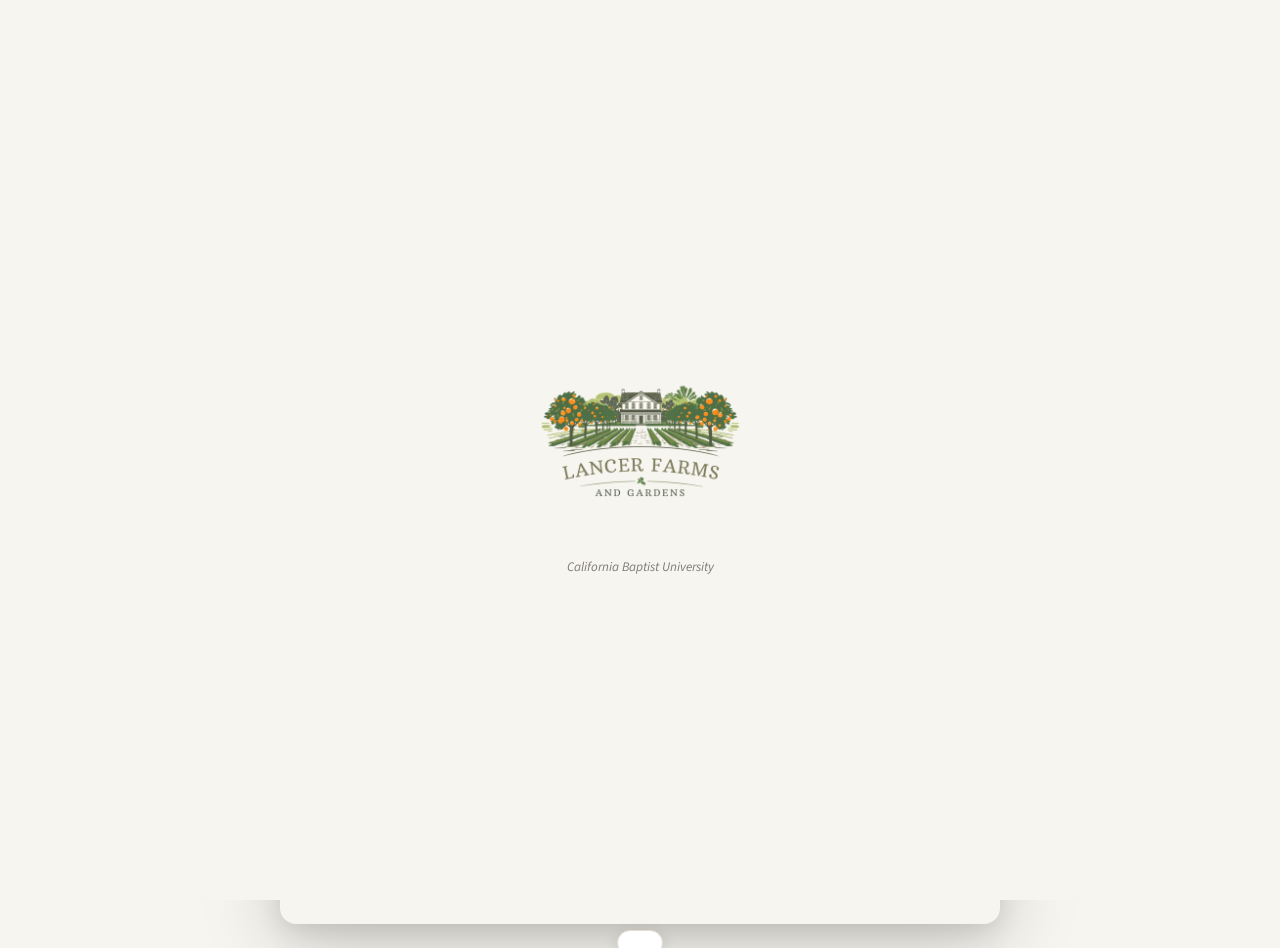
==== commit a3adea4e: "Add files via upload" ====
--- a/index.html
+++ b/index.html
@@ -118,6 +118,7 @@
     <a onclick="go('screen-landing')">Home</a>
     <a onclick="go('screen-about')">About</a>
     <a onclick="go('screen-leave-comment')">Leave a Comment</a>
+    <a onclick="go('screen-feedback')">Send Feedback</a>
   </div>
   <div style="display:flex;gap:8px;align-items:center;">
     <button class="audio-mute" id="audio-mute-guest" aria-label="Mute sound">🔊</button>
@@ -130,6 +131,7 @@
     <a onclick="go('screen-landing')">Home</a>
     <a onclick="go('screen-tasks')">Today's Tasks</a>
     <a href="/admin.html">Admin Panel</a>
+    <a onclick="go('screen-feedback')">Send Feedback</a>
   </div>
   <div style="display:flex;gap:8px;align-items:center;">
     <button class="audio-mute" id="audio-mute-staff" aria-label="Mute sound">🔊</button>
@@ -276,6 +278,17 @@
     </div>
     <div class="form-group"><label>Your Comment</label><textarea id="comment-text" placeholder="Share your thoughts, encouragement, or questions..."></textarea></div>
     <button class="submit-btn" onclick="submitComment()">Post Comment</button>
+  </div>
+</div>
+
+<!-- SCREEN: SEND FEEDBACK -->
+<div class="screen" id="screen-feedback">
+  <div class="app-header"><h1>Send Feedback</h1><p>Tell the Garden Crew</p></div>
+  <div class="screen-body">
+    <div class="about-block"><h3>We'd love to hear from you</h3><p>Suggestions, bugs, or anything else about the site or the farm — this goes straight to the team.</p></div>
+    <div class="form-group"><label>Your Message</label><textarea id="feedback-msg" placeholder="What's on your mind?"></textarea></div>
+    <input type="text" id="feedback-hp" name="website" tabindex="-1" autocomplete="off" aria-hidden="true" style="position:absolute;left:-9999px;">
+    <button class="submit-btn" onclick="submitFeedback()">Send Feedback</button>
   </div>
 </div>
 
@@ -582,6 +595,7 @@
 <script>
   const WEB_APP_URL = 'https://script.google.com/macros/s/AKfycbwseMinOKfwzdSoxkL89o7YtGq2KrOD0FDemKwgkIsVhK-JU7lhGfOVAuDvUv3Qiefz_Q/exec';
   const PUBLIC_API  = WEB_APP_URL;
+  const FEEDBACK_URL = 'https://script.google.com/macros/s/AKfycbxuAEG3tAoInCRnmhBOnJ8Wufk3exdLqxc_kcyJuF4cvAZKenBXihb1398Ovp2fCAw1/exec';
   const CLOUD_NAME  = 'ddbsuxerb';
   const UPLOAD_PRESET = 'lfg-photos';
   const BASE_PASSWORD = 'Godisgood';
@@ -646,6 +660,7 @@
       if (screenId === 'screen-almanac') { loadAlmanac(); }
       if (screenId === 'screen-manage-plants') { loadManagePlants(); }
       if (screenId === 'screen-tasks') { loadTasks(); }
+      if (screenId === 'screen-feedback') { feedbackOpenedAt = Date.now(); }
       updateNavBar();
       if (!options.fromHistory && (!history.state || history.state.lfgScreen !== screenId)) {
         history.pushState({ lfgScreen: screenId, lfgOptions: options }, '', '#' + screenId);
@@ -1045,6 +1060,31 @@
       if (data.ok) { showToast('Comment posted — thank you!'); document.getElementById('comment-name').value = ''; document.getElementById('comment-text').value = ''; go('screen-guest-options'); }
       else showToast('Could not post — try again');
     } catch(e) { showToast('Could not post — check connection'); }
+  }
+
+  // FEEDBACK (separate backend project from PUBLIC_API — see FEEDBACK_URL)
+  var feedbackOpenedAt = Date.now();
+  async function submitFeedback() {
+    const msg = document.getElementById('feedback-msg').value.trim();
+    const honeypot = document.getElementById('feedback-hp').value;
+    if (!msg) { showToast('Write something first'); return; }
+    if (honeypot || Date.now() - feedbackOpenedAt < 1500) { showToast('Thanks!'); return; }
+    showToast('Sending…');
+    try {
+      const res = await fetch(FEEDBACK_URL, {
+        method: 'POST',
+        headers: { 'Content-Type': 'text/plain' },
+        body: JSON.stringify({
+          message: msg,
+          theme: document.documentElement.getAttribute('data-mode') || 'light',
+          page: location.pathname,
+          ua: navigator.userAgent
+        })
+      });
+      showToast('Received — thank you.');
+      document.getElementById('feedback-msg').value = '';
+      setTimeout(() => go('screen-landing'), 1200);
+    } catch(e) { showToast('Could not send — try later'); }
   }
 
   // DAMAGE REPORT
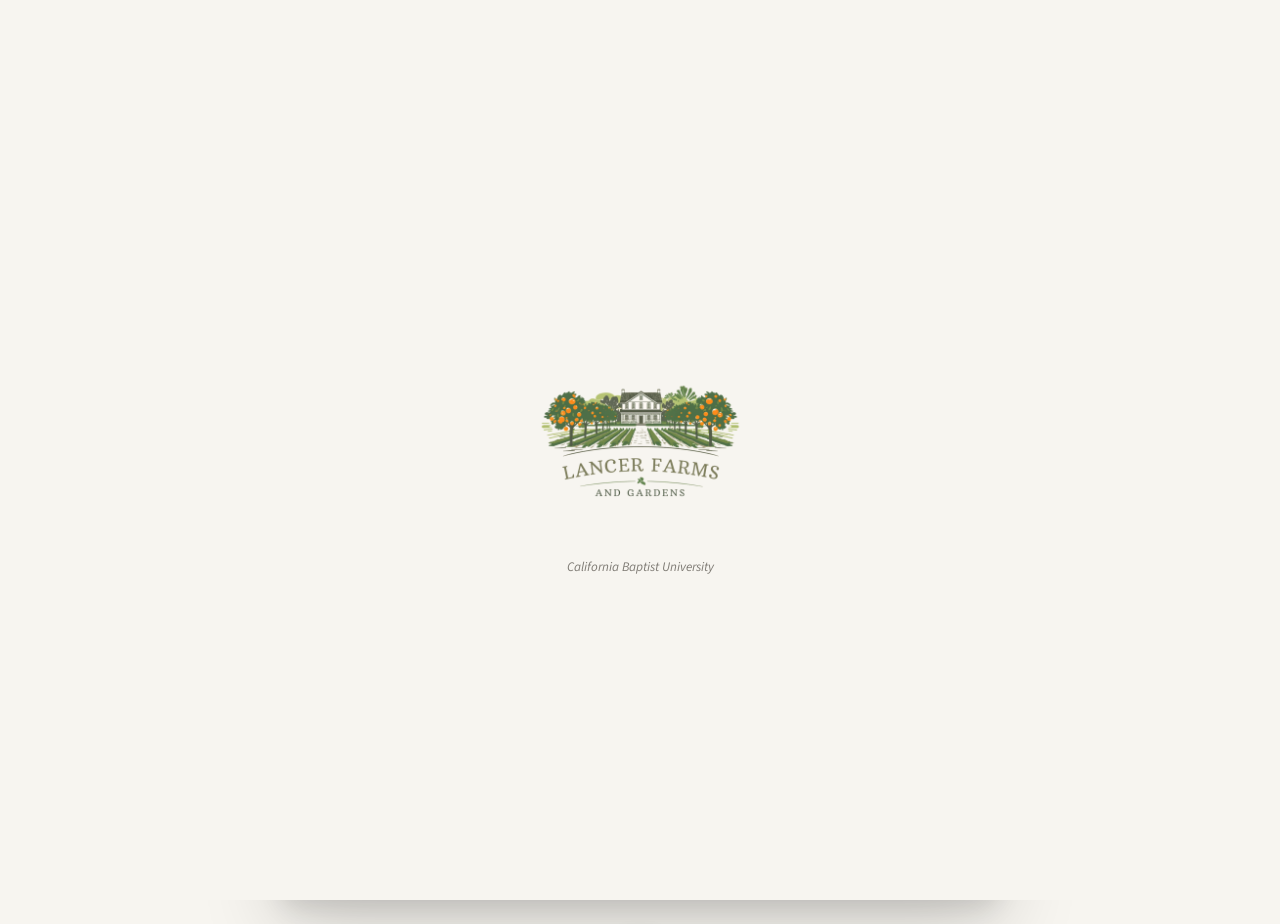
==== commit 902e2d10: "Adjust margin for screen element in index.html" ====
--- a/index.html
+++ b/index.html
@@ -21,14 +21,14 @@
 <style>
   @import url('https://fonts.googleapis.com/css2?family=IM+Fell+English:ital@0;1&family=Source+Sans+3:wght@300;400;600&family=Courier+Prime&display=swap');
 
-  body { display:flex; align-items:flex-start; justify-content:center; }
+ body { margin: 0; }
 
   .screen {
     display:none; width:100%; max-width:420px; min-height:100vh;
     background:var(--bg); color:var(--ink); flex-direction:column;
     position:relative; overflow-y:auto;
     box-shadow:0 24px 80px rgba(0,0,0,0.18),0 8px 24px rgba(0,0,0,0.10);
-    border-radius:16px; margin:24px auto;
+    border-radius:16px; margin:0 auto 24px;
   }
   [data-mode="dark"] .screen {
     box-shadow:0 24px 80px rgba(0,0,0,0.7),0 8px 24px rgba(0,0,0,0.5), 0 0 32px rgba(255,255,255,0.10);
--- a/lfg-theme.css
+++ b/lfg-theme.css
@@ -104,7 +104,10 @@
   align-items: center;
   justify-content: space-between;
   gap: 12px;
+  width: 100%;
+  box-sizing: border-box;
   padding: 10px 16px;
+  margin-bottom: 24px;
   background: var(--surface2);
   border-bottom: var(--border-w) solid var(--card-border);
   position: sticky;
